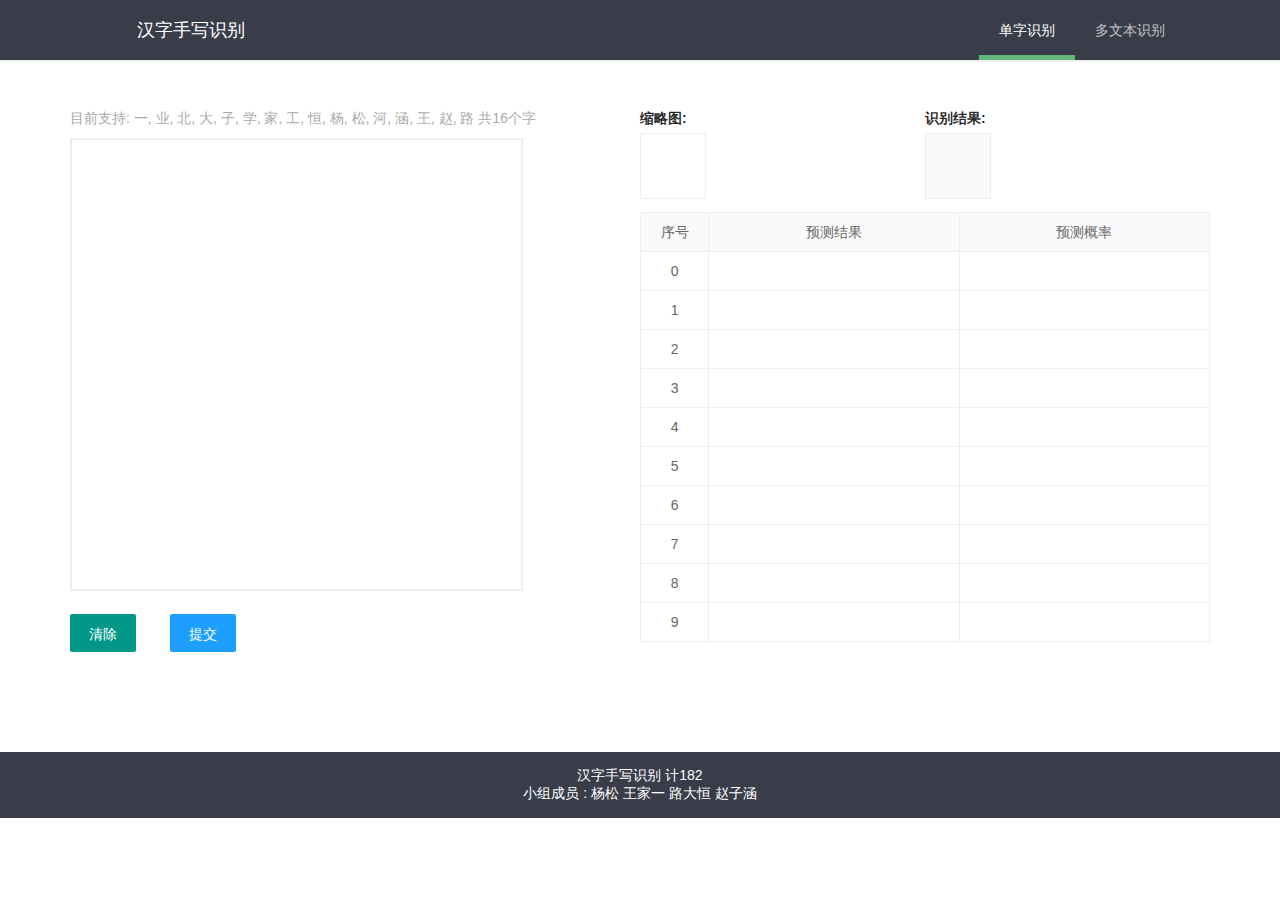
==== Web/index.html @ 98f5ed5b ":rocket: 提交项目文件" ====
<!DOCTYPE html>
<html>

<head>
    <meta http-equiv="Content-Type" content="text/html; charset=utf-8" />
    <meta name="viewport" content="width=device-width,minimum-scale=1.0,maximum-scale=1.0,user-scalable=no" />
    <title>汉字手写识别</title>
    <link rel="stylesheet" href="./static/css/global.css">
    <link rel="stylesheet" href="./static/layui/css/layui.css">
    <script type="text/javascript" src="./static/layui/layui.js"></script>
    <script type="text/javascript" src="./static/js/jquery.min.js"></script>
    <script type="text/javascript" src="./static/js/jquery.main.js"></script>
</head>

<body>
    <div class="layui-header header">
        <div class="layui-container">
            <div id="title"><i class="logo iconfont icon-hanzi"></i><div class="title-text">汉字手写识别</div></div>
            <ul class="layui-nav">
                <li class="layui-nav-item layui-this">
                    <a href="index.html">单字识别</a>
                </li>
                <li class="layui-nav-item ">
                    <a href="./multiple.html">多文本识别</a>
                </li>
            </ul>
        </div>
    </div>

    <div class="layui-container" style="margin-top:50px;">
        <div class="layui-row">
            <div class="layui-col-md6 layui-xs-12">
                <div style="color: #aaaaaa; margin-bottom: 10px;">目前支持: 一, 业, 北, 大, 子, 学, 家, 工, 恒, 杨, 松, 河, 涵, 王, 赵, 路
                    共16个字</div>
                <canvas style="border:2px solid #EEEEEE; margin:0 auto; " id="main"></canvas>
                <div style="margin-top: 20px;">
                    <button id="clear" class="layui-btn ">清除</button>
                    <button id="text" style="margin-left: 30px;" class="layui-btn layui-btn-normal">提交</button>
                </div>
            </div>
            <div class="layui-col-md6 layui-xs-12">
                <div id="result-row" class="layui-row">
                    <div class="layui-col-md6 layui-col-xs6">
                        <div style="width: 64px; font-weight: bold;">缩略图:</div>
                        <canvas id="input" style="border:1px solid #EEEEEE;margin-top: 5px;" width="64px"
                            height="64px"></canvas>
                    </div>
                    <div class="layui-col-md6 layui-col-xs6">
                        <div style="width: 70px; font-weight: bold;">识别结果:</div>
                        <div id="result"></div>
                    </div>
                </div>

                <table id="output" class="layui-table lay-even lay-skin=" nob">
                    <thead>
                        <th style="text-align: center;" width="12%">序号</th>
                        <th style="text-align: center;" width="44%">预测结果</td>
                        <th style="text-align: center;" width="44%">预测概率</td>
                    </thead>
                    <tr>
                        <th style="text-align: center;">0</th>
                        <td></td>
                        <td></td>
                    </tr>
                    <tr>
                        <th style="text-align: center;">1</th>
                        <td></td>
                        <td></td>
                    </tr>
                    <tr>
                        <th style="text-align: center;">2</th>
                        <td></td>
                        <td></td>
                    </tr>
                    <tr>
                        <th style="text-align: center;">3</th>
                        <td></td>
                        <td></td>
                    </tr>
                    <tr>
                        <th style="text-align: center;">4</th>
                        <td></td>
                        <td></td>
                    </tr>
                    <tr>
                        <th style="text-align: center;">5</th>
                        <td></td>
                        <td></td>
                    </tr>
                    <tr>
                        <th style="text-align: center;">6</th>
                        <td></td>
                        <td></td>
                    </tr>
                    <tr>
                        <th style="text-align: center;">7</th>
                        <td></td>
                        <td></td>
                    </tr>
                    <tr>
                        <th style="text-align: center;">8</th>
                        <td></td>
                        <td></td>
                    </tr>
                    <tr>
                        <th style="text-align: center;">9</th>
                        <td></td>
                        <td></td>
                    </tr>
                </table>
            </div>
        </div>
    </div>
    <footer>
        <p>汉字手写识别 计182</p>
        <p>小组成员 : 杨松 王家一 路大恒 赵子涵</p>
    </footer>
</body>
<script>
</script>

</html>
---- Web/static/css/global.css ----
@font-face {
    font-family: "iconfont";
    src: url('/static/fonts/iconfont.woff2') format('woff2'),
        url('/static/fonts/iconfont.woff') format('woff'),
        url('/static/fonts/iconfont.ttf') format('truetype');
}

.iconfont {
    font-family: "iconfont" !important;
    font-size: 16px;
    font-style: normal;
    -webkit-font-smoothing: antialiased;
    -moz-osx-font-smoothing: grayscale;
}
.icon-chengjitongji:before {
    content: "\e783";
}
.icon-hanzi:before {
    content: "\e6fe";
}

html,
body {
    overflow-x: hidden;
    /* height: 100%; */
}

.logo {
    display: block !important;
    width: 42px;
    height: 42px;
    float: left;
    text-align: center;
    font-size: 42px;
    /* margin-right: 20px; */
}

.header {
    box-shadow: 0 1px 2px rgba(150, 150, 150, 0.3);
    background-color: #393D49;
    height: 50px;
}

.header #title {
    font-size: small;
    text-align: center;
    color: #ffffff;
    float: left;
    line-height: 60px;
}

@media (min-width: 768px) {
    .header #title {
        font-size: large;
        width: 200px;
        /* left: 20px; */
    }
}

@media (max-width: 768px) {
    #main {
        display: block;
    }

    .title-text{
        display: none;
    }
    #result-row {
        margin-top: 10px;
    }

    .result-title {
        margin-top: 10px;
        margin-bottom: 10px !important;
    }
}

.header .layui-container .layui-nav {
    right: 20px;
    position: absolute;
}

#result {
    margin-top: 5px;
    font-size: 48px;
    background-color: rgb(250, 250, 250);
    border: 1px solid #EEEEEE;
    width: 64px;
    height: 64px;
    line-height: 64px;
    text-align: center;
}

.result-title {
    font-size: 15px;
    font-weight: bold;
    margin-bottom: 20px;
}

#result-multiple {
    font-size: 20px;
    background-color: rgb(250, 250, 250);
    border: 1px solid #EEEEEE;
    width: 80%;
    height: 48px;
    line-height: 48px;
    text-align: center;
}

#result-area {
    background-color: rgb(250, 250, 250);
    border: 1px solid #EEEEEE;
    width: 80%;
}

#result-img {
    display: block;
    margin: 20px auto;
}

.layui-container {
    height: 100%;
}

footer {
    padding: 15px 0;
    background-color: #393D49;
    color: #ffffff;
    text-align: center;
    width: 100%;
    margin-top: 100px;
    /* z-index: 9999; */
}
---- Web/static/layui/css/layui.css ----
.layui-inline,img{display:inline-block;vertical-align:middle}h1,h2,h3,h4,h5,h6{font-weight:400}a,body{color:#333}.layui-edge,.layui-header,.layui-inline,.layui-main{position:relative}.layui-edge,hr{height:0;overflow:hidden}.layui-layout-body,.layui-side,.layui-side-scroll{overflow-x:hidden}.layui-edge,.layui-elip,hr{overflow:hidden}.layui-btn,.layui-edge,.layui-inline,img{vertical-align:middle}.layui-btn,.layui-disabled,.layui-icon,.layui-unselect{-moz-user-select:none;-webkit-user-select:none;-ms-user-select:none}blockquote,body,button,dd,div,dl,dt,form,h1,h2,h3,h4,h5,h6,input,li,ol,p,pre,td,textarea,th,ul{margin:0;padding:0;-webkit-tap-highlight-color:rgba(0,0,0,0)}a:active,a:hover{outline:0}img{border:none}li{list-style:none}table{border-collapse:collapse;border-spacing:0}h4,h5,h6{font-size:100%}button,input,optgroup,option,select,textarea{font-family:inherit;font-size:inherit;font-style:inherit;font-weight:inherit;outline:0}pre{white-space:pre-wrap;white-space:-moz-pre-wrap;white-space:-pre-wrap;white-space:-o-pre-wrap;word-wrap:break-word}body{line-height:1.6;color:rgba(0,0,0,.85);font:14px Helvetica Neue,Helvetica,PingFang SC,Tahoma,Arial,sans-serif}hr{line-height:0;margin:10px 0;padding:0;border:none!important;border-bottom:1px solid #eee!important;clear:both;background:0 0}a{text-decoration:none}a:hover{color:#777}a cite{font-style:normal;*cursor:pointer}.layui-border-box,.layui-border-box *{box-sizing:border-box}.layui-box,.layui-box *{box-sizing:content-box}.layui-clear{clear:both;*zoom:1}.layui-clear:after{content:'\20';clear:both;*zoom:1;display:block;height:0}.layui-inline{*display:inline;*zoom:1}.layui-btn,.layui-btn-group,.layui-edge{display:inline-block}.layui-edge{width:0;border-width:6px;border-style:dashed;border-color:transparent}.layui-edge-top{top:-4px;border-bottom-color:#999;border-bottom-style:solid}.layui-edge-right{border-left-color:#999;border-left-style:solid}.layui-edge-bottom{top:2px;border-top-color:#999;border-top-style:solid}.layui-edge-left{border-right-color:#999;border-right-style:solid}.layui-elip{text-overflow:ellipsis;white-space:nowrap}.layui-disabled,.layui-disabled:hover{color:#d2d2d2!important;cursor:not-allowed!important}.layui-circle{border-radius:100%}.layui-show{display:block!important}.layui-hide{display:none!important}.layui-show-v{visibility:visible!important}.layui-hide-v{visibility:hidden!important}@font-face{font-family:layui-icon;src:url(../font/iconfont.eot?v=256);src:url(../font/iconfont.eot?v=256#iefix) format('embedded-opentype'),url(../font/iconfont.woff2?v=256) format('woff2'),url(../font/iconfont.woff?v=256) format('woff'),url(../font/iconfont.ttf?v=256) format('truetype'),url(../font/iconfont.svg?v=256#layui-icon) format('svg')}.layui-icon{font-family:layui-icon!important;font-size:16px;font-style:normal;-webkit-font-smoothing:antialiased;-moz-osx-font-smoothing:grayscale}.layui-icon-reply-fill:before{content:"\e611"}.layui-icon-set-fill:before{content:"\e614"}.layui-icon-menu-fill:before{content:"\e60f"}.layui-icon-search:before{content:"\e615"}.layui-icon-share:before{content:"\e641"}.layui-icon-set-sm:before{content:"\e620"}.layui-icon-engine:before{content:"\e628"}.layui-icon-close:before{content:"\1006"}.layui-icon-close-fill:before{content:"\1007"}.layui-icon-chart-screen:before{content:"\e629"}.layui-icon-star:before{content:"\e600"}.layui-icon-circle-dot:before{content:"\e617"}.layui-icon-chat:before{content:"\e606"}.layui-icon-release:before{content:"\e609"}.layui-icon-list:before{content:"\e60a"}.layui-icon-chart:before{content:"\e62c"}.layui-icon-ok-circle:before{content:"\1005"}.layui-icon-layim-theme:before{content:"\e61b"}.layui-icon-table:before{content:"\e62d"}.layui-icon-right:before{content:"\e602"}.layui-icon-left:before{content:"\e603"}.layui-icon-cart-simple:before{content:"\e698"}.layui-icon-face-cry:before{content:"\e69c"}.layui-icon-face-smile:before{content:"\e6af"}.layui-icon-survey:before{content:"\e6b2"}.layui-icon-tree:before{content:"\e62e"}.layui-icon-ie:before{content:"\e7bb"}.layui-icon-upload-circle:before{content:"\e62f"}.layui-icon-add-circle:before{content:"\e61f"}.layui-icon-download-circle:before{content:"\e601"}.layui-icon-templeate-1:before{content:"\e630"}.layui-icon-util:before{content:"\e631"}.layui-icon-face-surprised:before{content:"\e664"}.layui-icon-edit:before{content:"\e642"}.layui-icon-speaker:before{content:"\e645"}.layui-icon-down:before{content:"\e61a"}.layui-icon-file:before{content:"\e621"}.layui-icon-layouts:before{content:"\e632"}.layui-icon-rate-half:before{content:"\e6c9"}.layui-icon-add-circle-fine:before{content:"\e608"}.layui-icon-prev-circle:before{content:"\e633"}.layui-icon-read:before{content:"\e705"}.layui-icon-404:before{content:"\e61c"}.layui-icon-carousel:before{content:"\e634"}.layui-icon-help:before{content:"\e607"}.layui-icon-code-circle:before{content:"\e635"}.layui-icon-windows:before{content:"\e67f"}.layui-icon-water:before{content:"\e636"}.layui-icon-username:before{content:"\e66f"}.layui-icon-find-fill:before{content:"\e670"}.layui-icon-about:before{content:"\e60b"}.layui-icon-location:before{content:"\e715"}.layui-icon-up:before{content:"\e619"}.layui-icon-pause:before{content:"\e651"}.layui-icon-date:before{content:"\e637"}.layui-icon-layim-uploadfile:before{content:"\e61d"}.layui-icon-delete:before{content:"\e640"}.layui-icon-play:before{content:"\e652"}.layui-icon-top:before{content:"\e604"}.layui-icon-firefox:before{content:"\e686"}.layui-icon-friends:before{content:"\e612"}.layui-icon-refresh-3:before{content:"\e9aa"}.layui-icon-ok:before{content:"\e605"}.layui-icon-layer:before{content:"\e638"}.layui-icon-face-smile-fine:before{content:"\e60c"}.layui-icon-dollar:before{content:"\e659"}.layui-icon-group:before{content:"\e613"}.layui-icon-layim-download:before{content:"\e61e"}.layui-icon-picture-fine:before{content:"\e60d"}.layui-icon-link:before{content:"\e64c"}.layui-icon-diamond:before{content:"\e735"}.layui-icon-log:before{content:"\e60e"}.layui-icon-key:before{content:"\e683"}.layui-icon-rate-solid:before{content:"\e67a"}.layui-icon-fonts-del:before{content:"\e64f"}.layui-icon-unlink:before{content:"\e64d"}.layui-icon-fonts-clear:before{content:"\e639"}.layui-icon-triangle-r:before{content:"\e623"}.layui-icon-circle:before{content:"\e63f"}.layui-icon-radio:before{content:"\e643"}.layui-icon-align-center:before{content:"\e647"}.layui-icon-align-right:before{content:"\e648"}.layui-icon-align-left:before{content:"\e649"}.layui-icon-loading-1:before{content:"\e63e"}.layui-icon-return:before{content:"\e65c"}.layui-icon-fonts-strong:before{content:"\e62b"}.layui-icon-upload:before{content:"\e67c"}.layui-icon-dialogue:before{content:"\e63a"}.layui-icon-video:before{content:"\e6ed"}.layui-icon-headset:before{content:"\e6fc"}.layui-icon-cellphone-fine:before{content:"\e63b"}.layui-icon-add-1:before{content:"\e654"}.layui-icon-face-smile-b:before{content:"\e650"}.layui-icon-fonts-html:before{content:"\e64b"}.layui-icon-screen-full:before{content:"\e622"}.layui-icon-form:before{content:"\e63c"}.layui-icon-cart:before{content:"\e657"}.layui-icon-camera-fill:before{content:"\e65d"}.layui-icon-tabs:before{content:"\e62a"}.layui-icon-heart-fill:before{content:"\e68f"}.layui-icon-fonts-code:before{content:"\e64e"}.layui-icon-ios:before{content:"\e680"}.layui-icon-at:before{content:"\e687"}.layui-icon-fire:before{content:"\e756"}.layui-icon-set:before{content:"\e716"}.layui-icon-fonts-u:before{content:"\e646"}.layui-icon-triangle-d:before{content:"\e625"}.layui-icon-tips:before{content:"\e702"}.layui-icon-picture:before{content:"\e64a"}.layui-icon-more-vertical:before{content:"\e671"}.layui-icon-bluetooth:before{content:"\e689"}.layui-icon-flag:before{content:"\e66c"}.layui-icon-loading:before{content:"\e63d"}.layui-icon-fonts-i:before{content:"\e644"}.layui-icon-refresh-1:before{content:"\e666"}.layui-icon-rmb:before{content:"\e65e"}.layui-icon-addition:before{content:"\e624"}.layui-icon-home:before{content:"\e68e"}.layui-icon-time:before{content:"\e68d"}.layui-icon-user:before{content:"\e770"}.layui-icon-notice:before{content:"\e667"}.layui-icon-chrome:before{content:"\e68a"}.layui-icon-edge:before{content:"\e68b"}.layui-icon-login-weibo:before{content:"\e675"}.layui-icon-voice:before{content:"\e688"}.layui-icon-upload-drag:before{content:"\e681"}.layui-icon-login-qq:before{content:"\e676"}.layui-icon-snowflake:before{content:"\e6b1"}.layui-icon-heart:before{content:"\e68c"}.layui-icon-logout:before{content:"\e682"}.layui-icon-file-b:before{content:"\e655"}.layui-icon-template:before{content:"\e663"}.layui-icon-transfer:before{content:"\e691"}.layui-icon-auz:before{content:"\e672"}.layui-icon-console:before{content:"\e665"}.layui-icon-app:before{content:"\e653"}.layui-icon-prev:before{content:"\e65a"}.layui-icon-website:before{content:"\e7ae"}.layui-icon-next:before{content:"\e65b"}.layui-icon-component:before{content:"\e857"}.layui-icon-android:before{content:"\e684"}.layui-icon-more:before{content:"\e65f"}.layui-icon-login-wechat:before{content:"\e677"}.layui-icon-shrink-right:before{content:"\e668"}.layui-icon-spread-left:before{content:"\e66b"}.layui-icon-camera:before{content:"\e660"}.layui-icon-note:before{content:"\e66e"}.layui-icon-refresh:before{content:"\e669"}.layui-icon-female:before{content:"\e661"}.layui-icon-male:before{content:"\e662"}.layui-icon-screen-restore:before{content:"\e758"}.layui-icon-password:before{content:"\e673"}.layui-icon-senior:before{content:"\e674"}.layui-icon-theme:before{content:"\e66a"}.layui-icon-tread:before{content:"\e6c5"}.layui-icon-praise:before{content:"\e6c6"}.layui-icon-star-fill:before{content:"\e658"}.layui-icon-rate:before{content:"\e67b"}.layui-icon-template-1:before{content:"\e656"}.layui-icon-vercode:before{content:"\e679"}.layui-icon-service:before{content:"\e626"}.layui-icon-cellphone:before{content:"\e678"}.layui-icon-print:before{content:"\e66d"}.layui-icon-cols:before{content:"\e610"}.layui-icon-wifi:before{content:"\e7e0"}.layui-icon-export:before{content:"\e67d"}.layui-icon-rss:before{content:"\e808"}.layui-icon-slider:before{content:"\e714"}.layui-icon-email:before{content:"\e618"}.layui-icon-subtraction:before{content:"\e67e"}.layui-icon-mike:before{content:"\e6dc"}.layui-icon-light:before{content:"\e748"}.layui-icon-gift:before{content:"\e627"}.layui-icon-mute:before{content:"\e685"}.layui-icon-reduce-circle:before{content:"\e616"}.layui-icon-music:before{content:"\e690"}.layui-main{width:1140px;margin:0 auto}.layui-header{z-index:1000;height:60px}.layui-header a:hover{transition:all .5s;-webkit-transition:all .5s}.layui-side{position:fixed;left:0;top:0;bottom:0;z-index:999;width:200px}.layui-side-scroll{position:relative;width:220px;height:100%}.layui-body{position:relative;left:200px;right:0;top:0;bottom:0;z-index:900;width:auto;box-sizing:border-box}.layui-layout-admin .layui-header{position:fixed;top:0;left:0;right:0;background-color:#23262E}.layui-layout-admin .layui-side{top:60px;width:200px;overflow-x:hidden}.layui-layout-admin .layui-body{position:absolute;top:60px;padding-bottom:44px}.layui-layout-admin .layui-main{width:auto;margin:0 15px}.layui-layout-admin .layui-footer{position:fixed;left:200px;right:0;bottom:0;z-index:990;height:44px;line-height:44px;padding:0 15px;box-shadow:-1px 0 4px rgb(0 0 0 / 12%);background-color:#FAFAFA}.layui-layout-admin .layui-logo{position:absolute;left:0;top:0;width:200px;height:100%;line-height:60px;text-align:center;color:#009688;font-size:16px;box-shadow:0 1px 2px 0 rgb(0 0 0 / 15%)}.layui-layout-admin .layui-header .layui-nav{background:0 0}.layui-layout-left{position:absolute!important;left:200px;top:0}.layui-layout-right{position:absolute!important;right:0;top:0}.layui-container{position:relative;margin:0 auto;padding:0 15px;box-sizing:border-box}.layui-fluid{position:relative;margin:0 auto;padding:0 15px}.layui-row:after,.layui-row:before{content:"";display:block;clear:both}.layui-col-lg1,.layui-col-lg10,.layui-col-lg11,.layui-col-lg12,.layui-col-lg2,.layui-col-lg3,.layui-col-lg4,.layui-col-lg5,.layui-col-lg6,.layui-col-lg7,.layui-col-lg8,.layui-col-lg9,.layui-col-md1,.layui-col-md10,.layui-col-md11,.layui-col-md12,.layui-col-md2,.layui-col-md3,.layui-col-md4,.layui-col-md5,.layui-col-md6,.layui-col-md7,.layui-col-md8,.layui-col-md9,.layui-col-sm1,.layui-col-sm10,.layui-col-sm11,.layui-col-sm12,.layui-col-sm2,.layui-col-sm3,.layui-col-sm4,.layui-col-sm5,.layui-col-sm6,.layui-col-sm7,.layui-col-sm8,.layui-col-sm9,.layui-col-xs1,.layui-col-xs10,.layui-col-xs11,.layui-col-xs12,.layui-col-xs2,.layui-col-xs3,.layui-col-xs4,.layui-col-xs5,.layui-col-xs6,.layui-col-xs7,.layui-col-xs8,.layui-col-xs9{position:relative;display:block;box-sizing:border-box}.layui-col-xs1,.layui-col-xs10,.layui-col-xs11,.layui-col-xs12,.layui-col-xs2,.layui-col-xs3,.layui-col-xs4,.layui-col-xs5,.layui-col-xs6,.layui-col-xs7,.layui-col-xs8,.layui-col-xs9{float:left}.layui-col-xs1{width:8.33333333%}.layui-col-xs2{width:16.66666667%}.layui-col-xs3{width:25%}.layui-col-xs4{width:33.33333333%}.layui-col-xs5{width:41.66666667%}.layui-col-xs6{width:50%}.layui-col-xs7{width:58.33333333%}.layui-col-xs8{width:66.66666667%}.layui-col-xs9{width:75%}.layui-col-xs10{width:83.33333333%}.layui-col-xs11{width:91.66666667%}.layui-col-xs12{width:100%}.layui-col-xs-offset1{margin-left:8.33333333%}.layui-col-xs-offset2{margin-left:16.66666667%}.layui-col-xs-offset3{margin-left:25%}.layui-col-xs-offset4{margin-left:33.33333333%}.layui-col-xs-offset5{margin-left:41.66666667%}.layui-col-xs-offset6{margin-left:50%}.layui-col-xs-offset7{margin-left:58.33333333%}.layui-col-xs-offset8{margin-left:66.66666667%}.layui-col-xs-offset9{margin-left:75%}.layui-col-xs-offset10{margin-left:83.33333333%}.layui-col-xs-offset11{margin-left:91.66666667%}.layui-col-xs-offset12{margin-left:100%}@media screen and (max-width:768px){.layui-hide-xs{display:none!important}.layui-show-xs-block{display:block!important}.layui-show-xs-inline{display:inline!important}.layui-show-xs-inline-block{display:inline-block!important}}@media screen and (min-width:768px){.layui-container{width:750px}.layui-hide-sm{display:none!important}.layui-show-sm-block{display:block!important}.layui-show-sm-inline{display:inline!important}.layui-show-sm-inline-block{display:inline-block!important}.layui-col-sm1,.layui-col-sm10,.layui-col-sm11,.layui-col-sm12,.layui-col-sm2,.layui-col-sm3,.layui-col-sm4,.layui-col-sm5,.layui-col-sm6,.layui-col-sm7,.layui-col-sm8,.layui-col-sm9{float:left}.layui-col-sm1{width:8.33333333%}.layui-col-sm2{width:16.66666667%}.layui-col-sm3{width:25%}.layui-col-sm4{width:33.33333333%}.layui-col-sm5{width:41.66666667%}.layui-col-sm6{width:50%}.layui-col-sm7{width:58.33333333%}.layui-col-sm8{width:66.66666667%}.layui-col-sm9{width:75%}.layui-col-sm10{width:83.33333333%}.layui-col-sm11{width:91.66666667%}.layui-col-sm12{width:100%}.layui-col-sm-offset1{margin-left:8.33333333%}.layui-col-sm-offset2{margin-left:16.66666667%}.layui-col-sm-offset3{margin-left:25%}.layui-col-sm-offset4{margin-left:33.33333333%}.layui-col-sm-offset5{margin-left:41.66666667%}.layui-col-sm-offset6{margin-left:50%}.layui-col-sm-offset7{margin-left:58.33333333%}.layui-col-sm-offset8{margin-left:66.66666667%}.layui-col-sm-offset9{margin-left:75%}.layui-col-sm-offset10{margin-left:83.33333333%}.layui-col-sm-offset11{margin-left:91.66666667%}.layui-col-sm-offset12{margin-left:100%}}@media screen and (min-width:992px){.layui-container{width:970px}.layui-hide-md{display:none!important}.layui-show-md-block{display:block!important}.layui-show-md-inline{display:inline!important}.layui-show-md-inline-block{display:inline-block!important}.layui-col-md1,.layui-col-md10,.layui-col-md11,.layui-col-md12,.layui-col-md2,.layui-col-md3,.layui-col-md4,.layui-col-md5,.layui-col-md6,.layui-col-md7,.layui-col-md8,.layui-col-md9{float:left}.layui-col-md1{width:8.33333333%}.layui-col-md2{width:16.66666667%}.layui-col-md3{width:25%}.layui-col-md4{width:33.33333333%}.layui-col-md5{width:41.66666667%}.layui-col-md6{width:50%}.layui-col-md7{width:58.33333333%}.layui-col-md8{width:66.66666667%}.layui-col-md9{width:75%}.layui-col-md10{width:83.33333333%}.layui-col-md11{width:91.66666667%}.layui-col-md12{width:100%}.layui-col-md-offset1{margin-left:8.33333333%}.layui-col-md-offset2{margin-left:16.66666667%}.layui-col-md-offset3{margin-left:25%}.layui-col-md-offset4{margin-left:33.33333333%}.layui-col-md-offset5{margin-left:41.66666667%}.layui-col-md-offset6{margin-left:50%}.layui-col-md-offset7{margin-left:58.33333333%}.layui-col-md-offset8{margin-left:66.66666667%}.layui-col-md-offset9{margin-left:75%}.layui-col-md-offset10{margin-left:83.33333333%}.layui-col-md-offset11{margin-left:91.66666667%}.layui-col-md-offset12{margin-left:100%}}@media screen and (min-width:1200px){.layui-container{width:1170px}.layui-hide-lg{display:none!important}.layui-show-lg-block{display:block!important}.layui-show-lg-inline{display:inline!important}.layui-show-lg-inline-block{display:inline-block!important}.layui-col-lg1,.layui-col-lg10,.layui-col-lg11,.layui-col-lg12,.layui-col-lg2,.layui-col-lg3,.layui-col-lg4,.layui-col-lg5,.layui-col-lg6,.layui-col-lg7,.layui-col-lg8,.layui-col-lg9{float:left}.layui-col-lg1{width:8.33333333%}.layui-col-lg2{width:16.66666667%}.layui-col-lg3{width:25%}.layui-col-lg4{width:33.33333333%}.layui-col-lg5{width:41.66666667%}.layui-col-lg6{width:50%}.layui-col-lg7{width:58.33333333%}.layui-col-lg8{width:66.66666667%}.layui-col-lg9{width:75%}.layui-col-lg10{width:83.33333333%}.layui-col-lg11{width:91.66666667%}.layui-col-lg12{width:100%}.layui-col-lg-offset1{margin-left:8.33333333%}.layui-col-lg-offset2{margin-left:16.66666667%}.layui-col-lg-offset3{margin-left:25%}.layui-col-lg-offset4{margin-left:33.33333333%}.layui-col-lg-offset5{margin-left:41.66666667%}.layui-col-lg-offset6{margin-left:50%}.layui-col-lg-offset7{margin-left:58.33333333%}.layui-col-lg-offset8{margin-left:66.66666667%}.layui-col-lg-offset9{margin-left:75%}.layui-col-lg-offset10{margin-left:83.33333333%}.layui-col-lg-offset11{margin-left:91.66666667%}.layui-col-lg-offset12{margin-left:100%}}.layui-col-space1{margin:-.5px}.layui-col-space1>*{padding:.5px}.layui-col-space2{margin:-1px}.layui-col-space2>*{padding:1px}.layui-col-space4{margin:-2px}.layui-col-space4>*{padding:2px}.layui-col-space5{margin:-2.5px}.layui-col-space5>*{padding:2.5px}.layui-col-space6{margin:-3px}.layui-col-space6>*{padding:3px}.layui-col-space8{margin:-4px}.layui-col-space8>*{padding:4px}.layui-col-space10{margin:-5px}.layui-col-space10>*{padding:5px}.layui-col-space12{margin:-6px}.layui-col-space12>*{padding:6px}.layui-col-space14{margin:-7px}.layui-col-space14>*{padding:7px}.layui-col-space15{margin:-7.5px}.layui-col-space15>*{padding:7.5px}.layui-col-space16{margin:-8px}.layui-col-space16>*{padding:8px}.layui-col-space18{margin:-9px}.layui-col-space18>*{padding:9px}.layui-col-space20{margin:-10px}.layui-col-space20>*{padding:10px}.layui-col-space22{margin:-11px}.layui-col-space22>*{padding:11px}.layui-col-space24{margin:-12px}.layui-col-space24>*{padding:12px}.layui-col-space25{margin:-12.5px}.layui-col-space25>*{padding:12.5px}.layui-col-space26{margin:-13px}.layui-col-space26>*{padding:13px}.layui-col-space28{margin:-14px}.layui-col-space28>*{padding:14px}.layui-col-space30{margin:-15px}.layui-col-space30>*{padding:15px}.layui-btn,.layui-input,.layui-select,.layui-textarea,.layui-upload-button{outline:0;-webkit-appearance:none;transition:all .3s;-webkit-transition:all .3s;box-sizing:border-box}.layui-elem-quote{margin-bottom:10px;padding:15px;line-height:1.6;border-left:5px solid #5FB878;border-radius:0 2px 2px 0;background-color:#FAFAFA}.layui-quote-nm{border-style:solid;border-width:1px 1px 1px 5px;background:0 0}.layui-elem-field{margin-bottom:10px;padding:0;border-width:1px;border-style:solid}.layui-elem-field legend{margin-left:20px;padding:0 10px;font-size:20px;font-weight:300}.layui-field-title{margin:10px 0 20px;border-width:1px 0 0}.layui-field-box{padding:15px}.layui-field-title .layui-field-box{padding:10px 0}.layui-progress{position:relative;height:6px;border-radius:20px;background-color:#eee}.layui-progress-bar{position:absolute;left:0;top:0;width:0;max-width:100%;height:6px;border-radius:20px;text-align:right;background-color:#5FB878;transition:all .3s;-webkit-transition:all .3s}.layui-progress-big,.layui-progress-big .layui-progress-bar{height:18px;line-height:18px}.layui-progress-text{position:relative;top:-20px;line-height:18px;font-size:12px;color:#666}.layui-progress-big .layui-progress-text{position:static;padding:0 10px;color:#fff}.layui-collapse{border-width:1px;border-style:solid;border-radius:2px}.layui-colla-content,.layui-colla-item{border-top-width:1px;border-top-style:solid}.layui-colla-item:first-child{border-top:none}.layui-colla-title{position:relative;height:42px;line-height:42px;padding:0 15px 0 35px;color:#333;background-color:#FAFAFA;cursor:pointer;font-size:14px;overflow:hidden}.layui-colla-content{display:none;padding:10px 15px;line-height:1.6;color:#666}.layui-colla-icon{position:absolute;left:15px;top:0;font-size:14px}.layui-card-body,.layui-card-header,.layui-form-label,.layui-form-mid,.layui-form-select,.layui-input-block,.layui-input-inline,.layui-panel,.layui-textarea{position:relative}.layui-card{margin-bottom:15px;border-radius:2px;background-color:#fff;box-shadow:0 1px 2px 0 rgba(0,0,0,.05)}.layui-form-select dl,.layui-panel{box-shadow:1px 1px 4px rgb(0 0 0 / 8%)}.layui-card:last-child{margin-bottom:0}.layui-card-header{height:42px;line-height:42px;padding:0 15px;border-bottom:1px solid #f6f6f6;color:#333;border-radius:2px 2px 0 0;font-size:14px}.layui-card-body{padding:10px 15px;line-height:24px}.layui-card-body[pad15]{padding:15px}.layui-card-body[pad20]{padding:20px}.layui-card-body .layui-table{margin:5px 0}.layui-card .layui-tab{margin:0}.layui-panel{border-width:1px;border-style:solid;border-radius:2px;background-color:#fff;color:#666}.layui-bg-black,.layui-bg-blue,.layui-bg-cyan,.layui-bg-green,.layui-bg-orange,.layui-bg-red{color:#fff!important}.layui-panel-window{position:relative;padding:15px;border-radius:0;border-top:5px solid #eee;background-color:#fff}.layui-border,.layui-border-black,.layui-border-blue,.layui-border-cyan,.layui-border-green,.layui-border-orange,.layui-border-red{border-width:1px;border-style:solid}.layui-auxiliar-moving{position:fixed;left:0;right:0;top:0;bottom:0;width:100%;height:100%;background:0 0;z-index:9999999999}.layui-bg-red{background-color:#FF5722!important}.layui-bg-orange{background-color:#FFB800!important}.layui-bg-green{background-color:#009688!important}.layui-bg-cyan{background-color:#2F4056!important}.layui-bg-blue{background-color:#1E9FFF!important}.layui-bg-black{background-color:#393D49!important}.layui-bg-gray{background-color:#FAFAFA!important;color:#666!important}.layui-badge-rim,.layui-border,.layui-colla-content,.layui-colla-item,.layui-collapse,.layui-elem-field,.layui-form-pane .layui-form-item[pane],.layui-form-pane .layui-form-label,.layui-input,.layui-layedit,.layui-layedit-tool,.layui-panel,.layui-quote-nm,.layui-select,.layui-tab-bar,.layui-tab-card,.layui-tab-title,.layui-tab-title .layui-this:after,.layui-textarea{border-color:#eee}.layui-border{color:#666!important}.layui-border-red{border-color:#FF5722!important;color:#FF5722!important}.layui-border-orange{border-color:#FFB800!important;color:#FFB800!important}.layui-border-green{border-color:#009688!important;color:#009688!important}.layui-border-cyan{border-color:#2F4056!important;color:#2F4056!important}.layui-border-blue{border-color:#1E9FFF!important;color:#1E9FFF!important}.layui-border-black{border-color:#393D49!important;color:#393D49!important}.layui-timeline-item:before{background-color:#eee}.layui-text{line-height:1.6;font-size:14px;color:#666}.layui-text h1,.layui-text h2,.layui-text h3{font-weight:500;color:#333}.layui-text h1{font-size:30px}.layui-text h2{font-size:24px}.layui-text h3{font-size:18px}.layui-text a:not(.layui-btn){color:#01AAED}.layui-text a:not(.layui-btn):hover{text-decoration:underline}.layui-text ul{padding:5px 0 5px 15px}.layui-text ul li{margin-top:5px;list-style-type:disc}.layui-text em,.layui-word-aux{color:#999!important;padding-left:5px!important;padding-right:5px!important}.layui-text p{margin:10px 0}.layui-text p:first-child{margin-top:0}.layui-font-12{font-size:12px!important}.layui-font-14{font-size:14px!important}.layui-font-16{font-size:16px!important}.layui-font-18{font-size:18px!important}.layui-font-20{font-size:20px!important}.layui-font-red{color:#FF5722!important}.layui-font-orange{color:#FFB800!important}.layui-font-green{color:#009688!important}.layui-font-cyan{color:#2F4056!important}.layui-font-blue{color:#01AAED!important}.layui-font-black{color:#000!important}.layui-font-gray{color:#c2c2c2!important}.layui-btn{height:38px;line-height:38px;border:1px solid transparent;padding:0 18px;background-color:#009688;color:#fff;white-space:nowrap;text-align:center;font-size:14px;border-radius:2px;cursor:pointer}.layui-btn:hover{opacity:.8;filter:alpha(opacity=80);color:#fff}.layui-btn:active{opacity:1;filter:alpha(opacity=100)}.layui-btn+.layui-btn{margin-left:10px}.layui-btn-container{font-size:0}.layui-btn-container .layui-btn{margin-right:10px;margin-bottom:10px}.layui-btn-container .layui-btn+.layui-btn{margin-left:0}.layui-table .layui-btn-container .layui-btn{margin-bottom:9px}.layui-btn-radius{border-radius:100px}.layui-btn .layui-icon{padding:0 2px;vertical-align:middle\9;vertical-align:bottom}.layui-btn-primary{border-color:#d2d2d2;background:0 0;color:#666}.layui-btn-primary:hover{border-color:#009688;color:#333}.layui-btn-normal{background-color:#1E9FFF}.layui-btn-warm{background-color:#FFB800}.layui-btn-danger{background-color:#FF5722}.layui-btn-checked{background-color:#5FB878}.layui-btn-disabled,.layui-btn-disabled:active,.layui-btn-disabled:hover{border-color:#eee!important;background-color:#FBFBFB!important;color:#d2d2d2!important;cursor:not-allowed!important;opacity:1}.layui-btn-lg{height:44px;line-height:44px;padding:0 25px;font-size:16px}.layui-btn-sm{height:30px;line-height:30px;padding:0 10px;font-size:12px}.layui-btn-xs{height:22px;line-height:22px;padding:0 5px;font-size:12px}.layui-btn-xs i{font-size:12px!important}.layui-btn-group{vertical-align:middle;font-size:0}.layui-btn-group .layui-btn{margin-left:0!important;margin-right:0!important;border-left:1px solid rgba(255,255,255,.5);border-radius:0}.layui-btn-group .layui-btn-primary{border-left:none}.layui-btn-group .layui-btn-primary:hover{border-color:#d2d2d2;color:#009688}.layui-btn-group .layui-btn:first-child{border-left:none;border-radius:2px 0 0 2px}.layui-btn-group .layui-btn-primary:first-child{border-left:1px solid #d2d2d2}.layui-btn-group .layui-btn:last-child{border-radius:0 2px 2px 0}.layui-btn-group .layui-btn+.layui-btn{margin-left:0}.layui-btn-group+.layui-btn-group{margin-left:10px}.layui-btn-fluid{width:100%}.layui-input,.layui-select,.layui-textarea{height:38px;line-height:1.3;line-height:38px\9;border-width:1px;border-style:solid;background-color:#fff;color:rgba(0,0,0,.85);border-radius:2px}.layui-input::-webkit-input-placeholder,.layui-select::-webkit-input-placeholder,.layui-textarea::-webkit-input-placeholder{line-height:1.3}.layui-input,.layui-textarea{display:block;width:100%;padding-left:10px}.layui-input:hover,.layui-textarea:hover{border-color:#eee!important}.layui-input:focus,.layui-textarea:focus{border-color:#d2d2d2!important}.layui-textarea{min-height:100px;height:auto;line-height:20px;padding:6px 10px;resize:vertical}.layui-select{padding:0 10px}.layui-form input[type=checkbox],.layui-form input[type=radio],.layui-form select{display:none}.layui-form [lay-ignore]{display:initial}.layui-form-item{margin-bottom:15px;clear:both;*zoom:1}.layui-form-item:after{content:'\20';clear:both;*zoom:1;display:block;height:0}.layui-form-label{float:left;display:block;padding:9px 15px;width:80px;font-weight:400;line-height:20px;text-align:right}.layui-form-label-col{display:block;float:none;padding:9px 0;line-height:20px;text-align:left}.layui-form-item .layui-inline{margin-bottom:5px;margin-right:10px}.layui-input-block{margin-left:110px;min-height:36px}.layui-input-inline{display:inline-block;vertical-align:middle}.layui-form-item .layui-input-inline{float:left;width:190px;margin-right:10px}.layui-form-text .layui-input-inline{width:auto}.layui-form-mid{float:left;display:block;padding:9px 0!important;line-height:20px;margin-right:10px}.layui-form-danger+.layui-form-select .layui-input,.layui-form-danger:focus{border-color:#FF5722!important}.layui-form-select .layui-input{padding-right:30px;cursor:pointer}.layui-form-select .layui-edge{position:absolute;right:10px;top:50%;margin-top:-3px;cursor:pointer;border-width:6px;border-top-color:#c2c2c2;border-top-style:solid;transition:all .3s;-webkit-transition:all .3s}.layui-form-select dl{display:none;position:absolute;left:0;top:42px;padding:5px 0;z-index:899;min-width:100%;border:1px solid #eee;max-height:300px;overflow-y:auto;background-color:#fff;border-radius:2px;box-sizing:border-box}.layui-form-select dl dd,.layui-form-select dl dt{padding:0 10px;line-height:36px;white-space:nowrap;overflow:hidden;text-overflow:ellipsis}.layui-form-select dl dt{font-size:12px;color:#999}.layui-form-select dl dd{cursor:pointer}.layui-form-select dl dd:hover{background-color:#F6F6F6;-webkit-transition:.5s all;transition:.5s all}.layui-form-select .layui-select-group dd{padding-left:20px}.layui-form-select dl dd.layui-select-tips{padding-left:10px!important;color:#999}.layui-form-select dl dd.layui-this{background-color:#5FB878;color:#fff}.layui-form-checkbox,.layui-form-select dl dd.layui-disabled{background-color:#fff}.layui-form-selected dl{display:block}.layui-form-checkbox,.layui-form-checkbox *,.layui-form-switch{display:inline-block;vertical-align:middle}.layui-form-selected .layui-edge{margin-top:-9px;-webkit-transform:rotate(180deg);transform:rotate(180deg);margin-top:-3px\9}:root .layui-form-selected .layui-edge{margin-top:-9px\0/IE9}.layui-form-selectup dl{top:auto;bottom:42px}.layui-select-none{margin:5px 0;text-align:center;color:#999}.layui-select-disabled .layui-disabled{border-color:#eee!important}.layui-select-disabled .layui-edge{border-top-color:#d2d2d2}.layui-form-checkbox{position:relative;height:30px;line-height:30px;margin-right:10px;padding-right:30px;cursor:pointer;font-size:0;-webkit-transition:.1s linear;transition:.1s linear;box-sizing:border-box}.layui-form-checkbox span{padding:0 10px;height:100%;font-size:14px;border-radius:2px 0 0 2px;background-color:#d2d2d2;color:#fff;overflow:hidden;white-space:nowrap;text-overflow:ellipsis}.layui-form-checkbox:hover span{background-color:#c2c2c2}.layui-form-checkbox i{position:absolute;right:0;top:0;width:30px;height:28px;border:1px solid #d2d2d2;border-left:none;border-radius:0 2px 2px 0;color:#fff;font-size:20px;text-align:center}.layui-form-checkbox:hover i{border-color:#c2c2c2;color:#c2c2c2}.layui-form-checked,.layui-form-checked:hover{border-color:#5FB878}.layui-form-checked span,.layui-form-checked:hover span{background-color:#5FB878}.layui-form-checked i,.layui-form-checked:hover i{color:#5FB878}.layui-form-item .layui-form-checkbox{margin-top:4px}.layui-form-checkbox[lay-skin=primary]{height:auto!important;line-height:normal!important;min-width:18px;min-height:18px;border:none!important;margin-right:0;padding-left:28px;padding-right:0;background:0 0}.layui-form-checkbox[lay-skin=primary] span{padding-left:0;padding-right:15px;line-height:18px;background:0 0;color:#666}.layui-form-checkbox[lay-skin=primary] i{right:auto;left:0;width:16px;height:16px;line-height:16px;border:1px solid #d2d2d2;font-size:12px;border-radius:2px;background-color:#fff;-webkit-transition:.1s linear;transition:.1s linear}.layui-form-checkbox[lay-skin=primary]:hover i{border-color:#5FB878;color:#fff}.layui-form-checked[lay-skin=primary] i{border-color:#5FB878!important;background-color:#5FB878;color:#fff}.layui-checkbox-disabled[lay-skin=primary] span{background:0 0!important;color:#c2c2c2!important}.layui-checkbox-disabled[lay-skin=primary]:hover i{border-color:#d2d2d2}.layui-form-item .layui-form-checkbox[lay-skin=primary]{margin-top:10px}.layui-form-switch{position:relative;height:22px;line-height:22px;min-width:35px;padding:0 5px;margin-top:8px;border:1px solid #d2d2d2;border-radius:20px;cursor:pointer;background-color:#fff;-webkit-transition:.1s linear;transition:.1s linear}.layui-form-switch i{position:absolute;left:5px;top:3px;width:16px;height:16px;border-radius:20px;background-color:#d2d2d2;-webkit-transition:.1s linear;transition:.1s linear}.layui-form-switch em{position:relative;top:0;width:25px;margin-left:21px;padding:0!important;text-align:center!important;color:#999!important;font-style:normal!important;font-size:12px}.layui-form-onswitch{border-color:#5FB878;background-color:#5FB878}.layui-checkbox-disabled,.layui-checkbox-disabled i{border-color:#eee!important}.layui-form-onswitch i{left:100%;margin-left:-21px;background-color:#fff}.layui-form-onswitch em{margin-left:5px;margin-right:21px;color:#fff!important}.layui-checkbox-disabled span{background-color:#eee!important}.layui-checkbox-disabled em{color:#d2d2d2!important}.layui-checkbox-disabled:hover i{color:#fff!important}[lay-radio]{display:none}.layui-form-radio,.layui-form-radio *{display:inline-block;vertical-align:middle}.layui-form-radio{line-height:28px;margin:6px 10px 0 0;padding-right:10px;cursor:pointer;font-size:0}.layui-form-radio *{font-size:14px}.layui-form-radio>i{margin-right:8px;font-size:22px;color:#c2c2c2}.layui-form-radio:hover *,.layui-form-radioed,.layui-form-radioed>i{color:#5FB878}.layui-radio-disabled>i{color:#eee!important}.layui-radio-disabled *{color:#c2c2c2!important}.layui-form-pane .layui-form-label{width:110px;padding:8px 15px;height:38px;line-height:20px;border-width:1px;border-style:solid;border-radius:2px 0 0 2px;text-align:center;background-color:#FAFAFA;overflow:hidden;white-space:nowrap;text-overflow:ellipsis;box-sizing:border-box}.layui-form-pane .layui-input-inline{margin-left:-1px}.layui-form-pane .layui-input-block{margin-left:110px;left:-1px}.layui-form-pane .layui-input{border-radius:0 2px 2px 0}.layui-form-pane .layui-form-text .layui-form-label{float:none;width:100%;border-radius:2px;box-sizing:border-box;text-align:left}.layui-form-pane .layui-form-text .layui-input-inline{display:block;margin:0;top:-1px;clear:both}.layui-form-pane .layui-form-text .layui-input-block{margin:0;left:0;top:-1px}.layui-form-pane .layui-form-text .layui-textarea{min-height:100px;border-radius:0 0 2px 2px}.layui-form-pane .layui-form-checkbox{margin:4px 0 4px 10px}.layui-form-pane .layui-form-radio,.layui-form-pane .layui-form-switch{margin-top:6px;margin-left:10px}.layui-form-pane .layui-form-item[pane]{position:relative;border-width:1px;border-style:solid}.layui-form-pane .layui-form-item[pane] .layui-form-label{position:absolute;left:0;top:0;height:100%;border-width:0 1px 0 0}.layui-form-pane .layui-form-item[pane] .layui-input-inline{margin-left:110px}@media screen and (max-width:450px){.layui-form-item .layui-form-label{text-overflow:ellipsis;overflow:hidden;white-space:nowrap}.layui-form-item .layui-inline{display:block;margin-right:0;margin-bottom:20px;clear:both}.layui-form-item .layui-inline:after{content:'\20';clear:both;display:block;height:0}.layui-form-item .layui-input-inline{display:block;float:none;left:-3px;width:auto!important;margin:0 0 10px 112px}.layui-form-item .layui-input-inline+.layui-form-mid{margin-left:110px;top:-5px;padding:0}.layui-form-item .layui-form-checkbox{margin-right:5px;margin-bottom:5px}}.layui-layedit{border-width:1px;border-style:solid;border-radius:2px}.layui-layedit-tool{padding:3px 5px;border-bottom-width:1px;border-bottom-style:solid;font-size:0}.layedit-tool-fixed{position:fixed;top:0;border-top:1px solid #eee}.layui-layedit-tool .layedit-tool-mid,.layui-layedit-tool .layui-icon{display:inline-block;vertical-align:middle;text-align:center;font-size:14px}.layui-layedit-tool .layui-icon{position:relative;width:32px;height:30px;line-height:30px;margin:3px 5px;color:#777;cursor:pointer;border-radius:2px}.layui-layedit-tool .layui-icon:hover{color:#393D49}.layui-layedit-tool .layui-icon:active{color:#000}.layui-layedit-tool .layedit-tool-active{background-color:#eee;color:#000}.layui-layedit-tool .layui-disabled,.layui-layedit-tool .layui-disabled:hover{color:#d2d2d2;cursor:not-allowed}.layui-layedit-tool .layedit-tool-mid{width:1px;height:18px;margin:0 10px;background-color:#d2d2d2}.layedit-tool-html{width:50px!important;font-size:30px!important}.layedit-tool-b,.layedit-tool-code,.layedit-tool-help{font-size:16px!important}.layedit-tool-d,.layedit-tool-face,.layedit-tool-image,.layedit-tool-unlink{font-size:18px!important}.layedit-tool-image input{position:absolute;font-size:0;left:0;top:0;width:100%;height:100%;opacity:.01;filter:Alpha(opacity=1);cursor:pointer}.layui-layedit-iframe iframe{display:block;width:100%}#LAY_layedit_code{overflow:hidden}.layui-laypage{display:inline-block;*display:inline;*zoom:1;vertical-align:middle;margin:10px 0;font-size:0}.layui-laypage>a:first-child,.layui-laypage>a:first-child em{border-radius:2px 0 0 2px}.layui-laypage>a:last-child,.layui-laypage>a:last-child em{border-radius:0 2px 2px 0}.layui-laypage>:first-child{margin-left:0!important}.layui-laypage>:last-child{margin-right:0!important}.layui-laypage a,.layui-laypage button,.layui-laypage input,.layui-laypage select,.layui-laypage span{border:1px solid #eee}.layui-laypage a,.layui-laypage span{display:inline-block;*display:inline;*zoom:1;vertical-align:middle;padding:0 15px;height:28px;line-height:28px;margin:0 -1px 5px 0;background-color:#fff;color:#333;font-size:12px}.layui-flow-more a *,.layui-laypage input,.layui-table-view select[lay-ignore]{display:inline-block}.layui-laypage a:hover{color:#009688}.layui-laypage em{font-style:normal}.layui-laypage .layui-laypage-spr{color:#999;font-weight:700}.layui-laypage a{text-decoration:none}.layui-laypage .layui-laypage-curr{position:relative}.layui-laypage .layui-laypage-curr em{position:relative;color:#fff}.layui-laypage .layui-laypage-curr .layui-laypage-em{position:absolute;left:-1px;top:-1px;padding:1px;width:100%;height:100%;background-color:#009688}.layui-laypage-em{border-radius:2px}.layui-laypage-next em,.layui-laypage-prev em{font-family:Sim sun;font-size:16px}.layui-laypage .layui-laypage-count,.layui-laypage .layui-laypage-limits,.layui-laypage .layui-laypage-refresh,.layui-laypage .layui-laypage-skip{margin-left:10px;margin-right:10px;padding:0;border:none}.layui-laypage .layui-laypage-limits,.layui-laypage .layui-laypage-refresh{vertical-align:top}.layui-laypage .layui-laypage-refresh i{font-size:18px;cursor:pointer}.layui-laypage select{height:22px;padding:3px;border-radius:2px;cursor:pointer}.layui-laypage .layui-laypage-skip{height:30px;line-height:30px;color:#999}.layui-laypage button,.layui-laypage input{height:30px;line-height:30px;border-radius:2px;vertical-align:top;background-color:#fff;box-sizing:border-box}.layui-laypage input{width:40px;margin:0 10px;padding:0 3px;text-align:center}.layui-laypage input:focus,.layui-laypage select:focus{border-color:#009688!important}.layui-laypage button{margin-left:10px;padding:0 10px;cursor:pointer}.layui-table,.layui-table-view{margin:10px 0}.layui-flow-more{margin:10px 0;text-align:center;color:#999;font-size:14px}.layui-flow-more a{height:32px;line-height:32px}.layui-flow-more a *{vertical-align:top}.layui-flow-more a cite{padding:0 20px;border-radius:3px;background-color:#eee;color:#333;font-style:normal}.layui-flow-more a cite:hover{opacity:.8}.layui-flow-more a i{font-size:30px;color:#737383}.layui-table{width:100%;background-color:#fff;color:#666}.layui-table tr{transition:all .3s;-webkit-transition:all .3s}.layui-table th{text-align:left;font-weight:400}.layui-table tbody tr:hover,.layui-table thead tr,.layui-table-click,.layui-table-header,.layui-table-hover,.layui-table-mend,.layui-table-patch,.layui-table-tool,.layui-table-total,.layui-table-total tr,.layui-table[lay-even] tr:nth-child(even){background-color:#FAFAFA}.layui-table td,.layui-table th,.layui-table-col-set,.layui-table-fixed-r,.layui-table-grid-down,.layui-table-header,.layui-table-page,.layui-table-tips-main,.layui-table-tool,.layui-table-total,.layui-table-view,.layui-table[lay-skin=line],.layui-table[lay-skin=row]{border-width:1px;border-style:solid;border-color:#eee}.layui-table td,.layui-table th{position:relative;padding:9px 15px;min-height:20px;line-height:20px;font-size:14px}.layui-table[lay-skin=line] td,.layui-table[lay-skin=line] th{border-width:0 0 1px}.layui-table[lay-skin=row] td,.layui-table[lay-skin=row] th{border-width:0 1px 0 0}.layui-table[lay-skin=nob] td,.layui-table[lay-skin=nob] th{border:none}.layui-table img{max-width:100px}.layui-table[lay-size=lg] td,.layui-table[lay-size=lg] th{padding:15px 30px}.layui-table-view .layui-table[lay-size=lg] .layui-table-cell{height:40px;line-height:40px}.layui-table[lay-size=sm] td,.layui-table[lay-size=sm] th{font-size:12px;padding:5px 10px}.layui-table-view .layui-table[lay-size=sm] .layui-table-cell{height:20px;line-height:20px}.layui-table[lay-data]{display:none}.layui-table-box{position:relative;overflow:hidden}.layui-table-view .layui-table{position:relative;width:auto;margin:0}.layui-table-view .layui-table[lay-skin=line]{border-width:0 1px 0 0}.layui-table-view .layui-table[lay-skin=row]{border-width:0 0 1px}.layui-table-view .layui-table td,.layui-table-view .layui-table th{padding:5px 0;border-top:none;border-left:none}.layui-table-view .layui-table th.layui-unselect .layui-table-cell span{cursor:pointer}.layui-table-view .layui-table td{cursor:default}.layui-table-view .layui-table td[data-edit=text]{cursor:text}.layui-table-view .layui-form-checkbox[lay-skin=primary] i{width:18px;height:18px}.layui-table-view .layui-form-radio{line-height:0;padding:0}.layui-table-view .layui-form-radio>i{margin:0;font-size:20px}.layui-table-init{position:absolute;left:0;top:0;width:100%;height:100%;text-align:center;z-index:110}.layui-table-init .layui-icon{position:absolute;left:50%;top:50%;margin:-15px 0 0 -15px;font-size:30px;color:#c2c2c2}.layui-table-header{border-width:0 0 1px;overflow:hidden}.layui-table-header .layui-table{margin-bottom:-1px}.layui-table-tool .layui-inline[lay-event]{position:relative;width:26px;height:26px;padding:5px;line-height:16px;margin-right:10px;text-align:center;color:#333;border:1px solid #ccc;cursor:pointer;-webkit-transition:.5s all;transition:.5s all}.layui-table-tool .layui-inline[lay-event]:hover{border:1px solid #999}.layui-table-tool-temp{padding-right:120px}.layui-table-tool-self{position:absolute;right:17px;top:10px}.layui-table-tool .layui-table-tool-self .layui-inline[lay-event]{margin:0 0 0 10px}.layui-table-tool-panel{position:absolute;top:29px;left:-1px;padding:5px 0;min-width:150px;min-height:40px;border:1px solid #d2d2d2;text-align:left;overflow-y:auto;background-color:#fff;box-shadow:0 2px 4px rgba(0,0,0,.12)}.layui-table-cell,.layui-table-tool-panel li{overflow:hidden;text-overflow:ellipsis;white-space:nowrap}.layui-table-tool-panel li{padding:0 10px;line-height:30px;-webkit-transition:.5s all;transition:.5s all}.layui-menu li,.layui-menu-body-title a:hover,.layui-menu-body-title>.layui-icon:hover{transition:all .3s}.layui-table-tool-panel li .layui-form-checkbox[lay-skin=primary]{width:100%;padding-left:28px}.layui-table-tool-panel li:hover{background-color:#F6F6F6}.layui-table-tool-panel li .layui-form-checkbox[lay-skin=primary] i{position:absolute;left:0;top:0}.layui-table-tool-panel li .layui-form-checkbox[lay-skin=primary] span{padding:0}.layui-table-tool .layui-table-tool-self .layui-table-tool-panel{left:auto;right:-1px}.layui-table-col-set{position:absolute;right:0;top:0;width:20px;height:100%;border-width:0 0 0 1px;background-color:#fff}.layui-table-sort{width:10px;height:20px;margin-left:5px;cursor:pointer!important}.layui-table-sort .layui-edge{position:absolute;left:5px;border-width:5px}.layui-table-sort .layui-table-sort-asc{top:3px;border-top:none;border-bottom-style:solid;border-bottom-color:#b2b2b2}.layui-table-sort .layui-table-sort-asc:hover{border-bottom-color:#666}.layui-table-sort .layui-table-sort-desc{bottom:5px;border-bottom:none;border-top-style:solid;border-top-color:#b2b2b2}.layui-table-sort .layui-table-sort-desc:hover{border-top-color:#666}.layui-table-sort[lay-sort=asc] .layui-table-sort-asc{border-bottom-color:#000}.layui-table-sort[lay-sort=desc] .layui-table-sort-desc{border-top-color:#000}.layui-table-cell{height:28px;line-height:28px;padding:0 15px;position:relative;box-sizing:border-box}.layui-table-cell .layui-form-checkbox[lay-skin=primary]{top:-1px;padding:0}.layui-table-cell .layui-table-link{color:#01AAED}.laytable-cell-checkbox,.laytable-cell-numbers,.laytable-cell-radio,.laytable-cell-space{padding:0;text-align:center}.layui-table-body{position:relative;overflow:auto;margin-right:-1px;margin-bottom:-1px}.layui-table-body .layui-none{line-height:26px;padding:30px 15px;text-align:center;color:#999}.layui-table-fixed{position:absolute;left:0;top:0;z-index:101}.layui-table-fixed .layui-table-body{overflow:hidden}.layui-table-fixed-l{box-shadow:1px 0 8px rgba(0,0,0,.08)}.layui-table-fixed-r{left:auto;right:-1px;border-width:0 0 0 1px;box-shadow:-1px 0 8px rgba(0,0,0,.08)}.layui-table-fixed-r .layui-table-header{position:relative;overflow:visible}.layui-table-mend{position:absolute;right:-49px;top:0;height:100%;width:50px}.layui-table-tool{position:relative;z-index:890;width:100%;min-height:50px;line-height:30px;padding:10px 15px;border-width:0 0 1px}.layui-table-tool .layui-btn-container{margin-bottom:-10px}.layui-table-page,.layui-table-total{border-width:1px 0 0;margin-bottom:-1px;overflow:hidden}.layui-table-page{position:relative;width:100%;padding:7px 7px 0;height:41px;font-size:12px;white-space:nowrap}.layui-table-page>div{height:26px}.layui-table-page .layui-laypage{margin:0}.layui-table-page .layui-laypage a,.layui-table-page .layui-laypage span{height:26px;line-height:26px;margin-bottom:10px;border:none;background:0 0}.layui-table-page .layui-laypage a,.layui-table-page .layui-laypage span.layui-laypage-curr{padding:0 12px}.layui-table-page .layui-laypage span{margin-left:0;padding:0}.layui-table-page .layui-laypage .layui-laypage-prev{margin-left:-7px!important}.layui-table-page .layui-laypage .layui-laypage-curr .layui-laypage-em{left:0;top:0;padding:0}.layui-table-page .layui-laypage button,.layui-table-page .layui-laypage input{height:26px;line-height:26px}.layui-table-page .layui-laypage input{width:40px}.layui-table-page .layui-laypage button{padding:0 10px}.layui-table-page select{height:18px}.layui-table-patch .layui-table-cell{padding:0;width:30px}.layui-table-edit{position:absolute;left:0;top:0;width:100%;height:100%;padding:0 14px 1px;border-radius:0;box-shadow:1px 1px 20px rgba(0,0,0,.15)}.layui-table-edit:focus{border-color:#5FB878!important}select.layui-table-edit{padding:0 0 0 10px;border-color:#d2d2d2}.layui-table-view .layui-form-checkbox,.layui-table-view .layui-form-radio,.layui-table-view .layui-form-switch{top:0;margin:0;box-sizing:content-box}.layui-colorpicker-alpha-slider,.layui-colorpicker-side-slider,.layui-menu,.layui-menu *,.layui-nav{box-sizing:border-box}.layui-table-view .layui-form-checkbox{top:-1px;height:26px;line-height:26px}.layui-table-view .layui-form-checkbox i{height:26px}.layui-table-grid .layui-table-cell{overflow:visible}.layui-table-grid-down{position:absolute;top:0;right:0;width:26px;height:100%;padding:5px 0;border-width:0 0 0 1px;text-align:center;background-color:#fff;color:#999;cursor:pointer}.layui-table-grid-down .layui-icon{position:absolute;top:50%;left:50%;margin:-8px 0 0 -8px}.layui-table-grid-down:hover{background-color:#fbfbfb}body .layui-table-tips .layui-layer-content{background:0 0;padding:0;box-shadow:0 1px 6px rgba(0,0,0,.12)}.layui-table-tips-main{margin:-44px 0 0 -1px;max-height:150px;padding:8px 15px;font-size:14px;overflow-y:scroll;background-color:#fff;color:#666}.layui-table-tips-c{position:absolute;right:-3px;top:-13px;width:20px;height:20px;padding:3px;cursor:pointer;background-color:#666;border-radius:50%;color:#fff}.layui-table-tips-c:hover{background-color:#777}.layui-table-tips-c:before{position:relative;right:-2px}.layui-upload-file{display:none!important;opacity:.01;filter:Alpha(opacity=1)}.layui-upload-drag,.layui-upload-form,.layui-upload-wrap{display:inline-block}.layui-upload-list{margin:10px 0}.layui-upload-choose{max-width:200px;padding:0 10px;color:#999;font-size:14px;text-overflow:ellipsis;overflow:hidden;white-space:nowrap}.layui-upload-drag{position:relative;padding:30px;border:1px dashed #e2e2e2;background-color:#fff;text-align:center;cursor:pointer;color:#999}.layui-upload-drag .layui-icon{font-size:50px;color:#009688}.layui-upload-drag[lay-over]{border-color:#009688}.layui-upload-iframe{position:absolute;width:0;height:0;border:0;visibility:hidden}.layui-upload-wrap{position:relative;vertical-align:middle}.layui-upload-wrap .layui-upload-file{display:block!important;position:absolute;left:0;top:0;z-index:10;font-size:100px;width:100%;height:100%;opacity:.01;filter:Alpha(opacity=1);cursor:pointer}.layui-btn-container .layui-upload-choose{padding-left:0}.layui-menu{position:relative;margin:5px 0;background-color:#fff}.layui-menu li,.layui-menu-body-title a{padding:5px 15px}.layui-menu li{position:relative;margin:1px 0;width:calc(100% + 1px);line-height:26px;color:rgba(0,0,0,.8);font-size:14px;white-space:nowrap;cursor:pointer}.layui-menu li:hover{background-color:#F6F6F6}.layui-menu-item-parent:hover>.layui-menu-body-panel{display:block;animation-name:layui-fadein;animation-duration:.3s;animation-fill-mode:both;animation-delay:.2s}.layui-menu-item-group .layui-menu-body-title,.layui-menu-item-parent .layui-menu-body-title{padding-right:25px}.layui-menu .layui-menu-item-divider:hover,.layui-menu .layui-menu-item-group:hover,.layui-menu .layui-menu-item-none:hover{background:0 0;cursor:default}.layui-menu .layui-menu-item-group>ul{margin:5px 0 -5px}.layui-menu .layui-menu-item-group>.layui-menu-body-title{color:rgba(0,0,0,.35);user-select:none}.layui-menu .layui-menu-item-none{color:rgba(0,0,0,.35);cursor:default;text-align:center}.layui-menu .layui-menu-item-divider{margin:5px 0;padding:0;height:0;line-height:0;border-bottom:1px solid #eee;overflow:hidden}.layui-menu .layui-menu-item-down:hover,.layui-menu .layui-menu-item-up:hover{cursor:pointer}.layui-menu .layui-menu-item-up>.layui-menu-body-title{color:rgba(0,0,0,.8)}.layui-menu .layui-menu-item-up>ul{visibility:hidden;height:0;overflow:hidden}.layui-menu .layui-menu-item-down:hover>.layui-menu-body-title>.layui-icon,.layui-menu .layui-menu-item-up>.layui-menu-body-title:hover>.layui-icon{color:rgba(0,0,0,1)}.layui-menu .layui-menu-item-down>ul{visibility:visible;height:auto}.layui-breadcrumb,.layui-tree-btnGroup{visibility:hidden}.layui-menu .layui-menu-item-checked,.layui-menu .layui-menu-item-checked2{background-color:#F6F6F6!important;color:#5FB878}.layui-menu .layui-menu-item-checked a,.layui-menu .layui-menu-item-checked2 a{color:#5FB878}.layui-menu .layui-menu-item-checked:after{position:absolute;right:0;top:0;bottom:0;border-right:3px solid #5FB878;content:""}.layui-menu-body-title{position:relative;overflow:hidden;text-overflow:ellipsis}.layui-menu-body-title a{display:block;margin:-5px -15px;color:rgba(0,0,0,.8)}.layui-menu-body-title>.layui-icon{position:absolute;right:0;top:0;font-size:14px}.layui-menu-body-title>.layui-icon-right{right:-1px}.layui-menu-body-panel{display:none;position:absolute;top:-7px;left:100%;z-index:1000;margin-left:13px;padding:5px 0}.layui-menu-body-panel:before{content:"";position:absolute;width:20px;left:-16px;top:0;bottom:0}.layui-menu-body-panel-left{left:auto;right:100%;margin:0 13px}.layui-menu-body-panel-left:before{left:auto;right:-16px}.layui-menu-lg li{line-height:32px}.layui-menu-lg .layui-menu-body-title a:hover,.layui-menu-lg li:hover{background:0 0;color:#5FB878}.layui-menu-lg li .layui-menu-body-panel{margin-left:14px}.layui-menu-lg li .layui-menu-body-panel-left{margin:0 15px}.layui-dropdown{position:absolute;left:-999999px;top:-999999px;z-index:66666666;margin:5px 0;min-width:100px}.layui-dropdown:before{content:"";position:absolute;width:100%;height:6px;left:0;top:-6px}.layui-nav{position:relative;padding:0 20px;background-color:#393D49;color:#fff;border-radius:2px;font-size:0}.layui-nav *{font-size:14px}.layui-nav .layui-nav-item{position:relative;display:inline-block;*display:inline;*zoom:1;vertical-align:middle;line-height:60px}.layui-nav .layui-nav-item a{display:block;padding:0 20px;color:#fff;color:rgba(255,255,255,.7);transition:all .3s;-webkit-transition:all .3s}.layui-nav .layui-this:after,.layui-nav-bar{content:"";position:absolute;left:0;top:0;width:0;height:5px;background-color:#5FB878;transition:all .2s;-webkit-transition:all .2s;pointer-events:none}.layui-nav-bar{z-index:1000}.layui-nav[lay-bar=disabled] .layui-nav-bar{display:none}.layui-nav .layui-nav-item a:hover,.layui-nav .layui-this a{color:#fff}.layui-nav .layui-this:after{top:auto;bottom:0;width:100%}.layui-nav-img{width:30px;height:30px;margin-right:10px;border-radius:50%}.layui-nav .layui-nav-more{position:absolute;top:0;right:3px;left:auto!important;margin-top:0;font-size:12px;cursor:pointer;transition:all .2s;-webkit-transition:all .2s}.layui-nav .layui-nav-mored,.layui-nav-itemed>a .layui-nav-more{transform:rotate(180deg)}.layui-nav-child{display:none;position:absolute;left:0;top:65px;min-width:100%;line-height:36px;padding:5px 0;box-shadow:0 2px 4px rgba(0,0,0,.12);border:1px solid #eee;background-color:#fff;z-index:100;border-radius:2px;white-space:nowrap}.layui-nav .layui-nav-child a{color:#666;color:rgba(0,0,0,.8)}.layui-nav .layui-nav-child a:hover{background-color:#F6F6F6;color:rgba(0,0,0,.8)}.layui-nav-child dd{margin:1px 0;position:relative}.layui-nav-child dd.layui-this{background-color:#F6F6F6;color:#000}.layui-nav-child dd.layui-this:after{display:none}.layui-nav-child-r{left:auto;right:0}.layui-nav-child-c{text-align:center}.layui-nav-tree{width:200px;padding:0}.layui-nav-tree .layui-nav-item{display:block;width:100%;line-height:40px}.layui-nav-tree .layui-nav-item a{position:relative;height:40px;line-height:40px;text-overflow:ellipsis;overflow:hidden;white-space:nowrap}.layui-nav-tree .layui-nav-item>a{padding-top:5px;padding-bottom:5px}.layui-nav-tree .layui-nav-more{right:15px}.layui-nav-tree .layui-nav-item>a .layui-nav-more{padding:5px 0}.layui-nav-tree .layui-nav-bar{width:5px;height:0;background-color:#009688}.layui-side .layui-nav-tree .layui-nav-bar{width:2px}.layui-nav-tree .layui-nav-child dd.layui-this,.layui-nav-tree .layui-nav-child dd.layui-this a,.layui-nav-tree .layui-this,.layui-nav-tree .layui-this>a,.layui-nav-tree .layui-this>a:hover{background-color:#009688;color:#fff}.layui-nav-tree .layui-this:after{display:none}.layui-nav-itemed>a,.layui-nav-tree .layui-nav-title a,.layui-nav-tree .layui-nav-title a:hover{color:#fff!important}.layui-nav-tree .layui-nav-child{position:relative;z-index:0;top:0;border:none;box-shadow:none}.layui-nav-tree .layui-nav-child dd{margin:0}.layui-nav-tree .layui-nav-child a{color:#fff;color:rgba(255,255,255,.7)}.layui-nav-tree .layui-nav-child,.layui-nav-tree .layui-nav-child a:hover{background:0 0;color:#fff}.layui-nav-itemed>.layui-nav-child{display:block;background-color:rgba(0,0,0,.3)!important}.layui-nav-itemed>.layui-nav-child>.layui-this>.layui-nav-child{display:block}.layui-nav-side{position:fixed;top:0;bottom:0;left:0;overflow-x:hidden;z-index:999}.layui-breadcrumb{font-size:0}.layui-breadcrumb>*{font-size:14px}.layui-breadcrumb a{color:#999!important}.layui-breadcrumb a:hover{color:#5FB878!important}.layui-breadcrumb a cite{color:#666;font-style:normal}.layui-breadcrumb span[lay-separator]{margin:0 10px;color:#999}.layui-tab{margin:10px 0;text-align:left!important}.layui-tab[overflow]>.layui-tab-title{overflow:hidden}.layui-tab-title{position:relative;left:0;height:40px;white-space:nowrap;font-size:0;border-bottom-width:1px;border-bottom-style:solid;transition:all .2s;-webkit-transition:all .2s}.layui-tab-title li{display:inline-block;*display:inline;*zoom:1;vertical-align:middle;font-size:14px;transition:all .2s;-webkit-transition:all .2s;position:relative;line-height:40px;min-width:65px;padding:0 15px;text-align:center;cursor:pointer}.layui-tab-title li a{display:block;padding:0 15px;margin:0 -15px}.layui-tab-title .layui-this{color:#000}.layui-tab-title .layui-this:after{position:absolute;left:0;top:0;content:"";width:100%;height:41px;border-width:1px;border-style:solid;border-bottom-color:#fff;border-radius:2px 2px 0 0;box-sizing:border-box;pointer-events:none}.layui-tab-bar{position:absolute;right:0;top:0;z-index:10;width:30px;height:39px;line-height:39px;border-width:1px;border-style:solid;border-radius:2px;text-align:center;background-color:#fff;cursor:pointer}.layui-tab-bar .layui-icon{position:relative;display:inline-block;top:3px;transition:all .3s;-webkit-transition:all .3s}.layui-tab-item{display:none}.layui-tab-more{padding-right:30px;height:auto!important;white-space:normal!important}.layui-tab-more li.layui-this:after{border-bottom-color:#eee;border-radius:2px}.layui-tab-more .layui-tab-bar .layui-icon{top:-2px;top:3px\9;-webkit-transform:rotate(180deg);transform:rotate(180deg)}:root .layui-tab-more .layui-tab-bar .layui-icon{top:-2px\0/IE9}.layui-tab-content{padding:15px 0}.layui-tab-title li .layui-tab-close{position:relative;display:inline-block;width:18px;height:18px;line-height:20px;margin-left:8px;top:1px;text-align:center;font-size:14px;color:#c2c2c2;transition:all .2s;-webkit-transition:all .2s}.layui-tab-title li .layui-tab-close:hover{border-radius:2px;background-color:#FF5722;color:#fff}.layui-tab-brief>.layui-tab-title .layui-this{color:#009688}.layui-tab-brief>.layui-tab-more li.layui-this:after,.layui-tab-brief>.layui-tab-title .layui-this:after{border:none;border-radius:0;border-bottom:2px solid #5FB878}.layui-tab-brief[overflow]>.layui-tab-title .layui-this:after{top:-1px}.layui-tab-card{border-width:1px;border-style:solid;border-radius:2px;box-shadow:0 2px 5px 0 rgba(0,0,0,.1)}.layui-tab-card>.layui-tab-title{background-color:#FAFAFA}.layui-tab-card>.layui-tab-title li{margin-right:-1px;margin-left:-1px}.layui-tab-card>.layui-tab-title .layui-this{background-color:#fff}.layui-tab-card>.layui-tab-title .layui-this:after{border-top:none;border-width:1px;border-bottom-color:#fff}.layui-tab-card>.layui-tab-title .layui-tab-bar{height:40px;line-height:40px;border-radius:0;border-top:none;border-right:none}.layui-tab-card>.layui-tab-more .layui-this{background:0 0;color:#5FB878}.layui-tab-card>.layui-tab-more .layui-this:after{border:none}.layui-timeline{padding-left:5px}.layui-timeline-item{position:relative;padding-bottom:20px}.layui-timeline-axis{position:absolute;left:-5px;top:0;z-index:10;width:20px;height:20px;line-height:20px;background-color:#fff;color:#5FB878;border-radius:50%;text-align:center;cursor:pointer}.layui-timeline-axis:hover{color:#FF5722}.layui-timeline-item:before{content:"";position:absolute;left:5px;top:0;z-index:0;width:1px;height:100%}.layui-timeline-item:first-child:before{display:block}.layui-timeline-item:last-child:before{display:none}.layui-timeline-content{padding-left:25px}.layui-timeline-title{position:relative;margin-bottom:10px;line-height:22px}.layui-badge,.layui-badge-dot,.layui-badge-rim{position:relative;display:inline-block;padding:0 6px;font-size:12px;text-align:center;background-color:#FF5722;color:#fff;border-radius:2px}.layui-badge{height:18px;line-height:18px}.layui-badge-dot{width:8px;height:8px;padding:0;border-radius:50%}.layui-badge-rim{height:18px;line-height:18px;border-width:1px;border-style:solid;background-color:#fff;color:#666}.layui-btn .layui-badge,.layui-btn .layui-badge-dot{margin-left:5px}.layui-nav .layui-badge,.layui-nav .layui-badge-dot{position:absolute;top:50%;margin:-5px 6px 0}.layui-nav .layui-badge{margin-top:-10px}.layui-tab-title .layui-badge,.layui-tab-title .layui-badge-dot{left:5px;top:-2px}.layui-carousel{position:relative;left:0;top:0;background-color:#f8f8f8}.layui-carousel>[carousel-item]{position:relative;width:100%;height:100%;overflow:hidden}.layui-carousel>[carousel-item]:before{position:absolute;content:'\e63d';left:50%;top:50%;width:100px;line-height:20px;margin:-10px 0 0 -50px;text-align:center;color:#c2c2c2;font-family:layui-icon!important;font-size:30px;font-style:normal;-webkit-font-smoothing:antialiased;-moz-osx-font-smoothing:grayscale}.layui-carousel>[carousel-item]>*{display:none;position:absolute;left:0;top:0;width:100%;height:100%;background-color:#f8f8f8;transition-duration:.3s;-webkit-transition-duration:.3s}.layui-carousel-updown>*{-webkit-transition:.3s ease-in-out up;transition:.3s ease-in-out up}.layui-carousel-arrow{display:none\9;opacity:0;position:absolute;left:10px;top:50%;margin-top:-18px;width:36px;height:36px;line-height:36px;text-align:center;font-size:20px;border:0;border-radius:50%;background-color:rgba(0,0,0,.2);color:#fff;-webkit-transition-duration:.3s;transition-duration:.3s;cursor:pointer}.layui-carousel-arrow[lay-type=add]{left:auto!important;right:10px}.layui-carousel:hover .layui-carousel-arrow[lay-type=add],.layui-carousel[lay-arrow=always] .layui-carousel-arrow[lay-type=add]{right:20px}.layui-carousel[lay-arrow=always] .layui-carousel-arrow{opacity:1;left:20px}.layui-carousel[lay-arrow=none] .layui-carousel-arrow{display:none}.layui-carousel-arrow:hover,.layui-carousel-ind ul:hover{background-color:rgba(0,0,0,.35)}.layui-carousel:hover .layui-carousel-arrow{display:block\9;opacity:1;left:20px}.layui-carousel-ind{position:relative;top:-35px;width:100%;line-height:0!important;text-align:center;font-size:0}.layui-carousel[lay-indicator=outside]{margin-bottom:30px}.layui-carousel[lay-indicator=outside] .layui-carousel-ind{top:10px}.layui-carousel[lay-indicator=outside] .layui-carousel-ind ul{background-color:rgba(0,0,0,.5)}.layui-carousel[lay-indicator=none] .layui-carousel-ind{display:none}.layui-carousel-ind ul{display:inline-block;padding:5px;background-color:rgba(0,0,0,.2);border-radius:10px;-webkit-transition-duration:.3s;transition-duration:.3s}.layui-carousel-ind li{display:inline-block;width:10px;height:10px;margin:0 3px;font-size:14px;background-color:#eee;background-color:rgba(255,255,255,.5);border-radius:50%;cursor:pointer;-webkit-transition-duration:.3s;transition-duration:.3s}.layui-carousel-ind li:hover{background-color:rgba(255,255,255,.7)}.layui-carousel-ind li.layui-this{background-color:#fff}.layui-carousel>[carousel-item]>.layui-carousel-next,.layui-carousel>[carousel-item]>.layui-carousel-prev,.layui-carousel>[carousel-item]>.layui-this{display:block}.layui-carousel>[carousel-item]>.layui-this{left:0}.layui-carousel>[carousel-item]>.layui-carousel-prev{left:-100%}.layui-carousel>[carousel-item]>.layui-carousel-next{left:100%}.layui-carousel>[carousel-item]>.layui-carousel-next.layui-carousel-left,.layui-carousel>[carousel-item]>.layui-carousel-prev.layui-carousel-right{left:0}.layui-carousel>[carousel-item]>.layui-this.layui-carousel-left{left:-100%}.layui-carousel>[carousel-item]>.layui-this.layui-carousel-right{left:100%}.layui-carousel[lay-anim=updown] .layui-carousel-arrow{left:50%!important;top:20px;margin:0 0 0 -18px}.layui-carousel[lay-anim=updown]>[carousel-item]>*,.layui-carousel[lay-anim=fade]>[carousel-item]>*{left:0!important}.layui-carousel[lay-anim=updown] .layui-carousel-arrow[lay-type=add]{top:auto!important;bottom:20px}.layui-carousel[lay-anim=updown] .layui-carousel-ind{position:absolute;top:50%;right:20px;width:auto;height:auto}.layui-carousel[lay-anim=updown] .layui-carousel-ind ul{padding:3px 5px}.layui-carousel[lay-anim=updown] .layui-carousel-ind li{display:block;margin:6px 0}.layui-carousel[lay-anim=updown]>[carousel-item]>.layui-this{top:0}.layui-carousel[lay-anim=updown]>[carousel-item]>.layui-carousel-prev{top:-100%}.layui-carousel[lay-anim=updown]>[carousel-item]>.layui-carousel-next{top:100%}.layui-carousel[lay-anim=updown]>[carousel-item]>.layui-carousel-next.layui-carousel-left,.layui-carousel[lay-anim=updown]>[carousel-item]>.layui-carousel-prev.layui-carousel-right{top:0}.layui-carousel[lay-anim=updown]>[carousel-item]>.layui-this.layui-carousel-left{top:-100%}.layui-carousel[lay-anim=updown]>[carousel-item]>.layui-this.layui-carousel-right{top:100%}.layui-carousel[lay-anim=fade]>[carousel-item]>.layui-carousel-next,.layui-carousel[lay-anim=fade]>[carousel-item]>.layui-carousel-prev{opacity:0}.layui-carousel[lay-anim=fade]>[carousel-item]>.layui-carousel-next.layui-carousel-left,.layui-carousel[lay-anim=fade]>[carousel-item]>.layui-carousel-prev.layui-carousel-right{opacity:1}.layui-carousel[lay-anim=fade]>[carousel-item]>.layui-this.layui-carousel-left,.layui-carousel[lay-anim=fade]>[carousel-item]>.layui-this.layui-carousel-right{opacity:0}.layui-fixbar{position:fixed;right:15px;bottom:15px;z-index:999999}.layui-fixbar li{width:50px;height:50px;line-height:50px;margin-bottom:1px;text-align:center;cursor:pointer;font-size:30px;background-color:#9F9F9F;color:#fff;border-radius:2px;opacity:.95}.layui-fixbar li:hover{opacity:.85}.layui-fixbar li:active{opacity:1}.layui-fixbar .layui-fixbar-top{display:none;font-size:40px}body .layui-util-face{border:none;background:0 0}body .layui-util-face .layui-layer-content{padding:0;background-color:#fff;color:#666;box-shadow:none}.layui-util-face .layui-layer-TipsG{display:none}.layui-transfer-active,.layui-transfer-box{display:inline-block;vertical-align:middle}.layui-util-face ul{position:relative;width:372px;padding:10px;border:1px solid #D9D9D9;background-color:#fff;box-shadow:0 0 20px rgba(0,0,0,.2)}.layui-util-face ul li{cursor:pointer;float:left;border:1px solid #e8e8e8;height:22px;width:26px;overflow:hidden;margin:-1px 0 0 -1px;padding:4px 2px;text-align:center}.layui-util-face ul li:hover{position:relative;z-index:2;border:1px solid #eb7350;background:#fff9ec}.layui-code{position:relative;margin:10px 0;padding:15px;line-height:20px;border:1px solid #eee;border-left-width:6px;background-color:#FAFAFA;color:#333;font-family:Courier New;font-size:12px}.layui-transfer-box,.layui-transfer-header,.layui-transfer-search{border-width:0;border-style:solid;border-color:#eee}.layui-transfer-box{position:relative;border-width:1px;width:200px;height:360px;border-radius:2px;background-color:#fff}.layui-transfer-box .layui-form-checkbox{width:100%;margin:0!important}.layui-transfer-header{height:38px;line-height:38px;padding:0 10px;border-bottom-width:1px}.layui-transfer-search{position:relative;padding:10px;border-bottom-width:1px}.layui-transfer-search .layui-input{height:32px;padding-left:30px;font-size:12px}.layui-transfer-search .layui-icon-search{position:absolute;left:20px;top:50%;margin-top:-8px;color:#666}.layui-transfer-active{margin:0 15px}.layui-transfer-active .layui-btn{display:block;margin:0;padding:0 15px;background-color:#5FB878;border-color:#5FB878;color:#fff}.layui-transfer-active .layui-btn-disabled{background-color:#FBFBFB;border-color:#eee;color:#d2d2d2}.layui-transfer-active .layui-btn:first-child{margin-bottom:15px}.layui-transfer-active .layui-btn .layui-icon{margin:0;font-size:14px!important}.layui-transfer-data{padding:5px 0;overflow:auto}.layui-transfer-data li{height:32px;line-height:32px;padding:0 10px}.layui-transfer-data li:hover{background-color:#F6F6F6;transition:.5s all}.layui-transfer-data .layui-none{padding:15px 10px;text-align:center;color:#999}.layui-rate,.layui-rate *{display:inline-block;vertical-align:middle}.layui-rate{padding:10px 5px 10px 0;font-size:0}.layui-rate li i.layui-icon{font-size:20px;color:#FFB800;margin-right:5px;transition:all .3s;-webkit-transition:all .3s}.layui-rate li i:hover{cursor:pointer;transform:scale(1.12);-webkit-transform:scale(1.12)}.layui-rate[readonly] li i:hover{cursor:default;transform:scale(1)}.layui-colorpicker{width:26px;height:26px;border:1px solid #eee;padding:5px;border-radius:2px;line-height:24px;display:inline-block;cursor:pointer;transition:all .3s;-webkit-transition:all .3s}.layui-colorpicker:hover{border-color:#d2d2d2}.layui-colorpicker.layui-colorpicker-lg{width:34px;height:34px;line-height:32px}.layui-colorpicker.layui-colorpicker-sm{width:24px;height:24px;line-height:22px}.layui-colorpicker.layui-colorpicker-xs{width:22px;height:22px;line-height:20px}.layui-colorpicker-trigger-bgcolor{display:block;background:url([data-uri]);border-radius:2px}.layui-colorpicker-trigger-span{display:block;height:100%;box-sizing:border-box;border:1px solid rgba(0,0,0,.15);border-radius:2px;text-align:center}.layui-colorpicker-trigger-i{display:inline-block;color:#FFF;font-size:12px}.layui-colorpicker-trigger-i.layui-icon-close{color:#999}.layui-colorpicker-main{position:absolute;left:-999999px;top:-999999px;z-index:66666666;width:280px;margin:5px 0;padding:7px;background:#FFF;border:1px solid #d2d2d2;border-radius:2px;box-shadow:0 2px 4px rgba(0,0,0,.12)}.layui-colorpicker-main-wrapper{height:180px;position:relative}.layui-colorpicker-basis{width:260px;height:100%;position:relative}.layui-colorpicker-basis-white{width:100%;height:100%;position:absolute;top:0;left:0;background:linear-gradient(90deg,#FFF,hsla(0,0%,100%,0))}.layui-colorpicker-basis-black{width:100%;height:100%;position:absolute;top:0;left:0;background:linear-gradient(0deg,#000,transparent)}.layui-colorpicker-basis-cursor{width:10px;height:10px;border:1px solid #FFF;border-radius:50%;position:absolute;top:-3px;right:-3px;cursor:pointer}.layui-colorpicker-side{position:absolute;top:0;right:0;width:12px;height:100%;background:linear-gradient(red,#FF0,#0F0,#0FF,#00F,#F0F,red)}.layui-colorpicker-side-slider{width:100%;height:5px;box-shadow:0 0 1px #888;background:#FFF;border-radius:1px;border:1px solid #f0f0f0;cursor:pointer;position:absolute;left:0}.layui-colorpicker-main-alpha{display:none;height:12px;margin-top:7px;background:url([data-uri])}.layui-colorpicker-alpha-bgcolor{height:100%;position:relative}.layui-colorpicker-alpha-slider{width:5px;height:100%;box-shadow:0 0 1px #888;background:#FFF;border-radius:1px;border:1px solid #f0f0f0;cursor:pointer;position:absolute;top:0}.layui-colorpicker-main-pre{padding-top:7px;font-size:0}.layui-colorpicker-pre{width:20px;height:20px;border-radius:2px;display:inline-block;margin-left:6px;margin-bottom:7px;cursor:pointer}.layui-colorpicker-pre:nth-child(11n+1){margin-left:0}.layui-colorpicker-pre-isalpha{background:url([data-uri])}.layui-colorpicker-pre.layui-this{box-shadow:0 0 3px 2px rgba(0,0,0,.15)}.layui-colorpicker-pre>div{height:100%;border-radius:2px}.layui-colorpicker-main-input{text-align:right;padding-top:7px}.layui-colorpicker-main-input .layui-btn-container .layui-btn{margin:0 0 0 10px}.layui-colorpicker-main-input div.layui-inline{float:left;margin-right:10px;font-size:14px}.layui-colorpicker-main-input input.layui-input{width:150px;height:30px;color:#666}.layui-slider{height:4px;background:#eee;border-radius:3px;position:relative;cursor:pointer}.layui-slider-bar{border-radius:3px;position:absolute;height:100%}.layui-slider-step{position:absolute;top:0;width:4px;height:4px;border-radius:50%;background:#FFF;-webkit-transform:translateX(-50%);transform:translateX(-50%)}.layui-slider-wrap{width:36px;height:36px;position:absolute;top:-16px;-webkit-transform:translateX(-50%);transform:translateX(-50%);z-index:10;text-align:center}.layui-slider-wrap-btn{width:12px;height:12px;border-radius:50%;background:#FFF;display:inline-block;vertical-align:middle;cursor:pointer;transition:.3s}.layui-slider-wrap:after{content:"";height:100%;display:inline-block;vertical-align:middle}.layui-slider-wrap-btn.layui-slider-hover,.layui-slider-wrap-btn:hover{transform:scale(1.2)}.layui-slider-wrap-btn.layui-disabled:hover{transform:scale(1)!important}.layui-slider-tips{position:absolute;top:-42px;z-index:66666666;white-space:nowrap;display:none;-webkit-transform:translateX(-50%);transform:translateX(-50%);color:#FFF;background:#000;border-radius:3px;height:25px;line-height:25px;padding:0 10px}.layui-slider-tips:after{content:"";position:absolute;bottom:-12px;left:50%;margin-left:-6px;width:0;height:0;border-width:6px;border-style:solid;border-color:#000 transparent transparent}.layui-slider-input{width:70px;height:32px;border:1px solid #eee;border-radius:3px;font-size:16px;line-height:32px;position:absolute;right:0;top:-14px}.layui-slider-input-btn{position:absolute;top:0;right:0;width:20px;height:100%;border-left:1px solid #eee}.layui-slider-input-btn i{cursor:pointer;position:absolute;right:0;bottom:0;width:20px;height:50%;font-size:12px;line-height:16px;text-align:center;color:#999}.layui-slider-input-btn i:first-child{top:0;border-bottom:1px solid #eee}.layui-slider-input-txt{height:100%;font-size:14px}.layui-slider-input-txt input{height:100%;border:none}.layui-slider-input-btn i:hover{color:#009688}.layui-slider-vertical{width:4px;margin-left:33px}.layui-slider-vertical .layui-slider-bar{width:4px}.layui-slider-vertical .layui-slider-step{top:auto;left:0;-webkit-transform:translateY(50%);transform:translateY(50%)}.layui-slider-vertical .layui-slider-wrap{top:auto;left:-16px;-webkit-transform:translateY(50%);transform:translateY(50%)}.layui-slider-vertical .layui-slider-tips{top:auto;left:2px}@media \0screen{.layui-slider-wrap-btn{margin-left:-20px}.layui-slider-vertical .layui-slider-wrap-btn{margin-left:0;margin-bottom:-20px}.layui-slider-vertical .layui-slider-tips{margin-left:-8px}.layui-slider>span{margin-left:8px}}.layui-tree{line-height:22px}.layui-tree .layui-form-checkbox{margin:0!important}.layui-tree-set{width:100%;position:relative}.layui-tree-pack{display:none;padding-left:20px;position:relative}.layui-tree-iconClick,.layui-tree-main{display:inline-block;vertical-align:middle}.layui-tree-line .layui-tree-pack{padding-left:27px}.layui-tree-line .layui-tree-set .layui-tree-set:after{content:"";position:absolute;top:14px;left:-9px;width:17px;height:0;border-top:1px dotted #c0c4cc}.layui-tree-entry{position:relative;padding:3px 0;height:20px;white-space:nowrap}.layui-tree-entry:hover{background-color:#eee}.layui-tree-line .layui-tree-entry:hover{background-color:rgba(0,0,0,0)}.layui-tree-line .layui-tree-entry:hover .layui-tree-txt{color:#999;text-decoration:underline;transition:.3s}.layui-tree-main{cursor:pointer;padding-right:10px}.layui-tree-line .layui-tree-set:before{content:"";position:absolute;top:0;left:-9px;width:0;height:100%;border-left:1px dotted #c0c4cc}.layui-tree-line .layui-tree-set.layui-tree-setLineShort:before{height:13px}.layui-tree-line .layui-tree-set.layui-tree-setHide:before{height:0}.layui-tree-iconClick{position:relative;height:20px;line-height:20px;margin:0 10px;color:#c0c4cc}.layui-tree-icon{height:12px;line-height:12px;width:12px;text-align:center;border:1px solid #c0c4cc}.layui-tree-iconClick .layui-icon{font-size:18px}.layui-tree-icon .layui-icon{font-size:12px;color:#666}.layui-tree-iconArrow{padding:0 5px}.layui-tree-iconArrow:after{content:"";position:absolute;left:4px;top:3px;z-index:100;width:0;height:0;border-width:5px;border-style:solid;border-color:transparent transparent transparent #c0c4cc;transition:.5s}.layui-tree-btnGroup,.layui-tree-editInput{position:relative;vertical-align:middle;display:inline-block}.layui-tree-spread>.layui-tree-entry>.layui-tree-iconClick>.layui-tree-iconArrow:after{transform:rotate(90deg) translate(3px,4px)}.layui-tree-txt{display:inline-block;vertical-align:middle;color:#555}.layui-tree-search{margin-bottom:15px;color:#666}.layui-tree-btnGroup .layui-icon{display:inline-block;vertical-align:middle;padding:0 2px;cursor:pointer}.layui-tree-btnGroup .layui-icon:hover{color:#999;transition:.3s}.layui-tree-entry:hover .layui-tree-btnGroup{visibility:visible}.layui-tree-editInput{height:20px;line-height:20px;padding:0 3px;border:none;background-color:rgba(0,0,0,.05)}.layui-tree-emptyText{text-align:center;color:#999}.layui-anim{-webkit-animation-duration:.3s;-webkit-animation-fill-mode:both;animation-duration:.3s;animation-fill-mode:both}.layui-anim.layui-icon{display:inline-block}.layui-anim-loop{-webkit-animation-iteration-count:infinite;animation-iteration-count:infinite}.layui-trans,.layui-trans a{transition:all .2s;-webkit-transition:all .2s}@-webkit-keyframes layui-rotate{from{-webkit-transform:rotate(0)}to{-webkit-transform:rotate(360deg)}}@keyframes layui-rotate{from{transform:rotate(0)}to{transform:rotate(360deg)}}.layui-anim-rotate{-webkit-animation-name:layui-rotate;animation-name:layui-rotate;-webkit-animation-duration:1s;animation-duration:1s;-webkit-animation-timing-function:linear;animation-timing-function:linear}@-webkit-keyframes layui-up{from{-webkit-transform:translate3d(0,100%,0);opacity:.3}to{-webkit-transform:translate3d(0,0,0);opacity:1}}@keyframes layui-up{from{transform:translate3d(0,100%,0);opacity:.3}to{transform:translate3d(0,0,0);opacity:1}}.layui-anim-up{-webkit-animation-name:layui-up;animation-name:layui-up}@-webkit-keyframes layui-upbit{from{-webkit-transform:translate3d(0,15px,0);opacity:.3}to{-webkit-transform:translate3d(0,0,0);opacity:1}}@keyframes layui-upbit{from{transform:translate3d(0,15px,0);opacity:.3}to{transform:translate3d(0,0,0);opacity:1}}.layui-anim-upbit{-webkit-animation-name:layui-upbit;animation-name:layui-upbit}@keyframes layui-down{0%{opacity:.3;transform:translate3d(0,-100%,0)}100%{opacity:1;transform:translate3d(0,0,0)}}.layui-anim-down{animation-name:layui-down}@keyframes layui-downbit{0%{opacity:.3;transform:translate3d(0,-5px,0)}100%{opacity:1;transform:translate3d(0,0,0)}}.layui-anim-downbit{animation-name:layui-downbit}@-webkit-keyframes layui-scale{0%{opacity:.3;-webkit-transform:scale(.5)}100%{opacity:1;-webkit-transform:scale(1)}}@keyframes layui-scale{0%{opacity:.3;-ms-transform:scale(.5);transform:scale(.5)}100%{opacity:1;-ms-transform:scale(1);transform:scale(1)}}.layui-anim-scale{-webkit-animation-name:layui-scale;animation-name:layui-scale}@-webkit-keyframes layui-scale-spring{0%{opacity:.5;-webkit-transform:scale(.5)}80%{opacity:.8;-webkit-transform:scale(1.1)}100%{opacity:1;-webkit-transform:scale(1)}}@keyframes layui-scale-spring{0%{opacity:.5;transform:scale(.5)}80%{opacity:.8;transform:scale(1.1)}100%{opacity:1;transform:scale(1)}}.layui-anim-scaleSpring{-webkit-animation-name:layui-scale-spring;animation-name:layui-scale-spring}@keyframes layui-scalesmall{0%{opacity:.3;transform:scale(1.5)}100%{opacity:1;transform:scale(1)}}.layui-anim-scalesmall{animation-name:layui-scalesmall}@keyframes layui-scalesmall-spring{0%{opacity:.3;transform:scale(1.5)}80%{opacity:.8;transform:scale(.9)}100%{opacity:1;transform:scale(1)}}.layui-anim-scalesmall-spring{animation-name:layui-scalesmall-spring}@-webkit-keyframes layui-fadein{0%{opacity:0}100%{opacity:1}}@keyframes layui-fadein{0%{opacity:0}100%{opacity:1}}.layui-anim-fadein{-webkit-animation-name:layui-fadein;animation-name:layui-fadein}@-webkit-keyframes layui-fadeout{0%{opacity:1}100%{opacity:0}}@keyframes layui-fadeout{0%{opacity:1}100%{opacity:0}}.layui-anim-fadeout{-webkit-animation-name:layui-fadeout;animation-name:layui-fadeout}
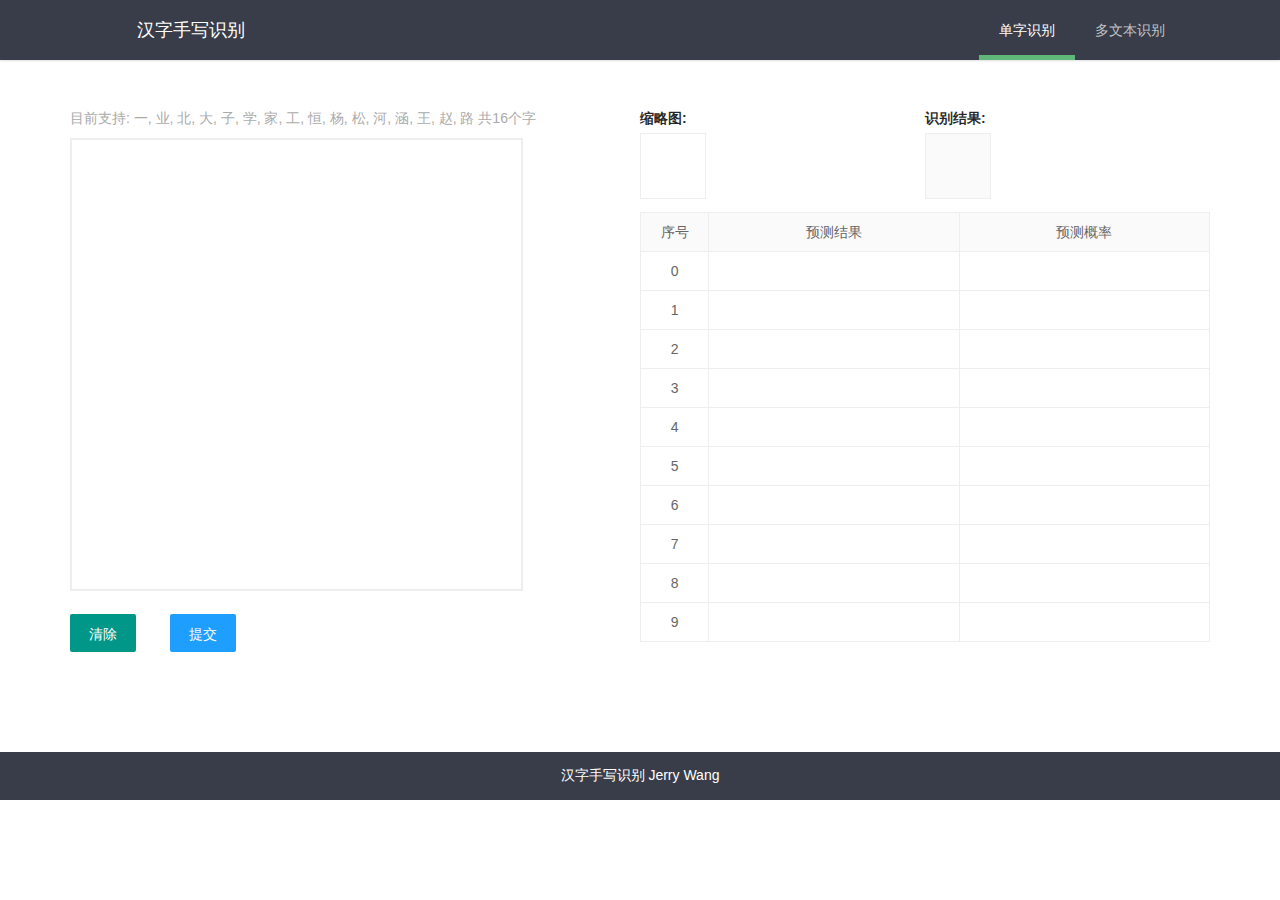
==== commit 0b1d098c: ":bug: 修改网页信息" ====
--- a/Web/index.html
+++ b/Web/index.html
@@ -112,8 +112,7 @@
         </div>
     </div>
     <footer>
-        <p>汉字手写识别 计182</p>
-        <p>小组成员 : 杨松 王家一 路大恒 赵子涵</p>
+        <p>汉字手写识别  Jerry Wang</p>
     </footer>
 </body>
 <script>
